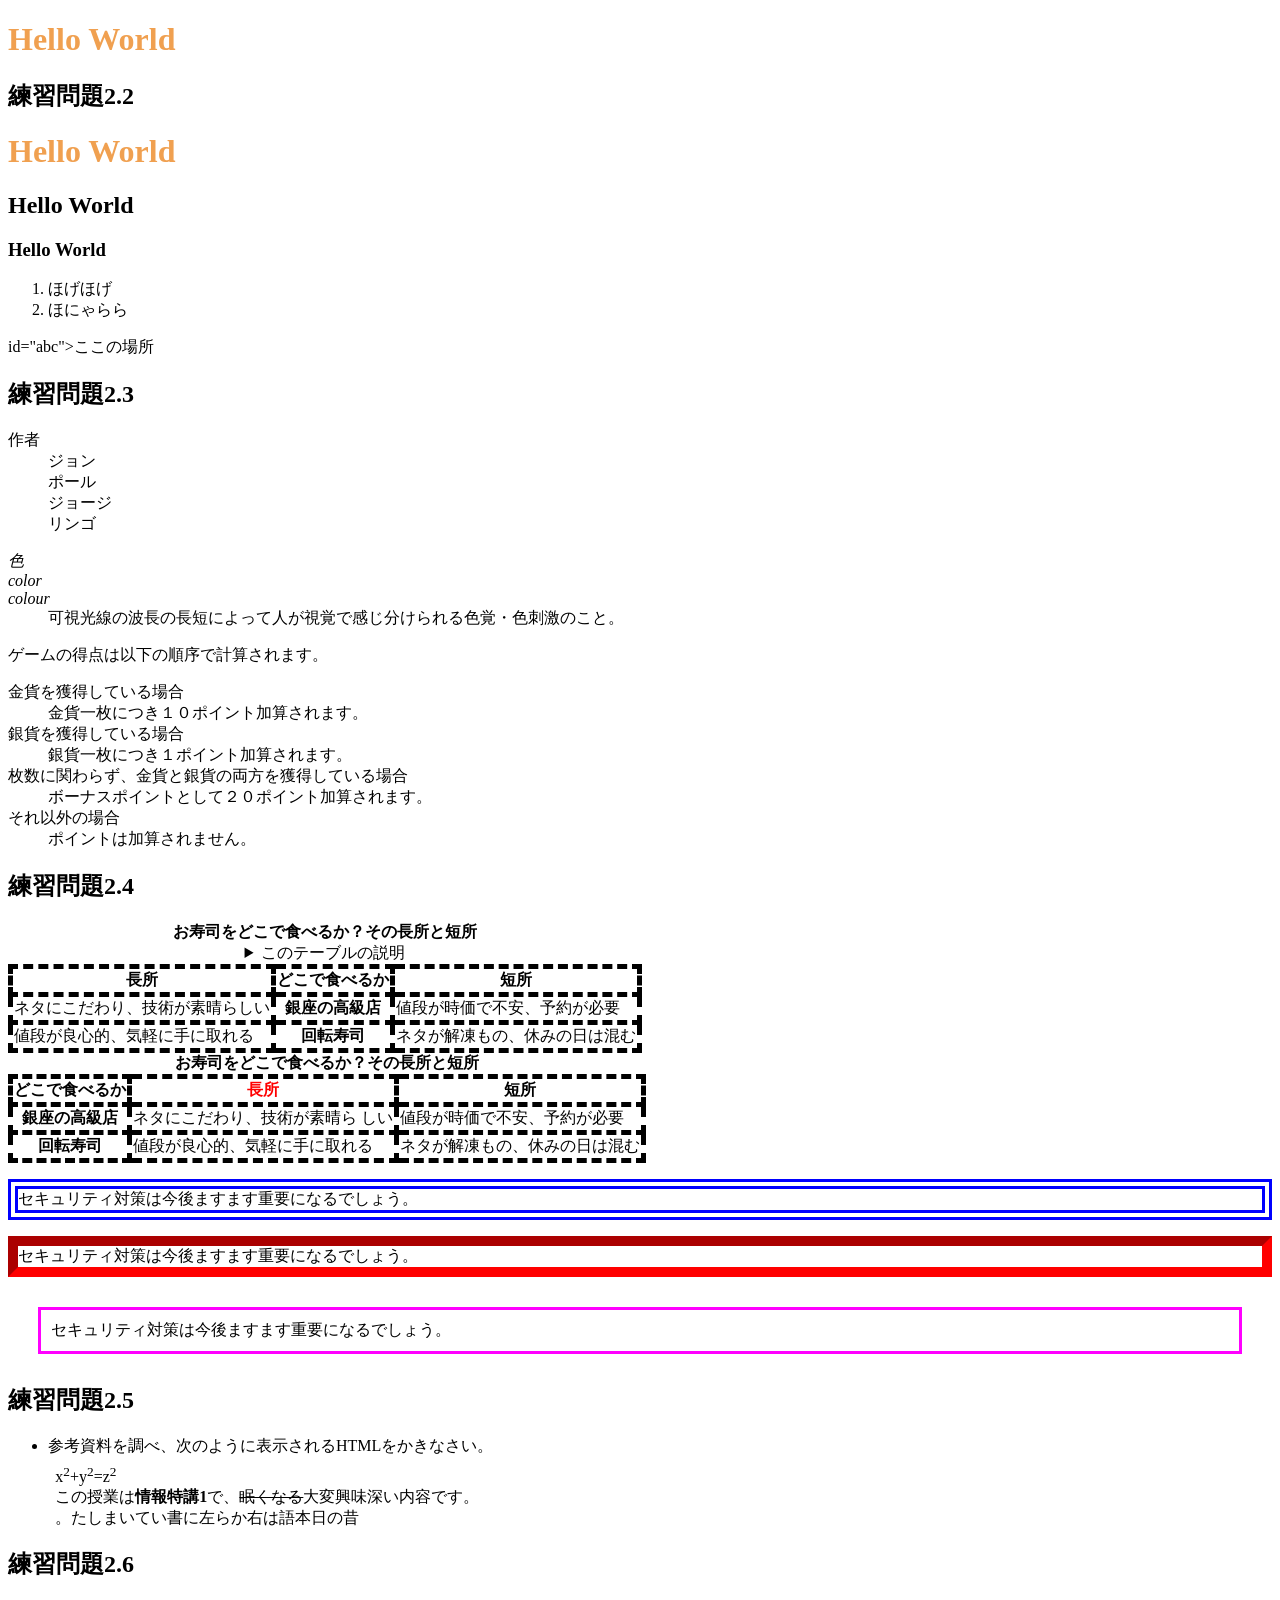
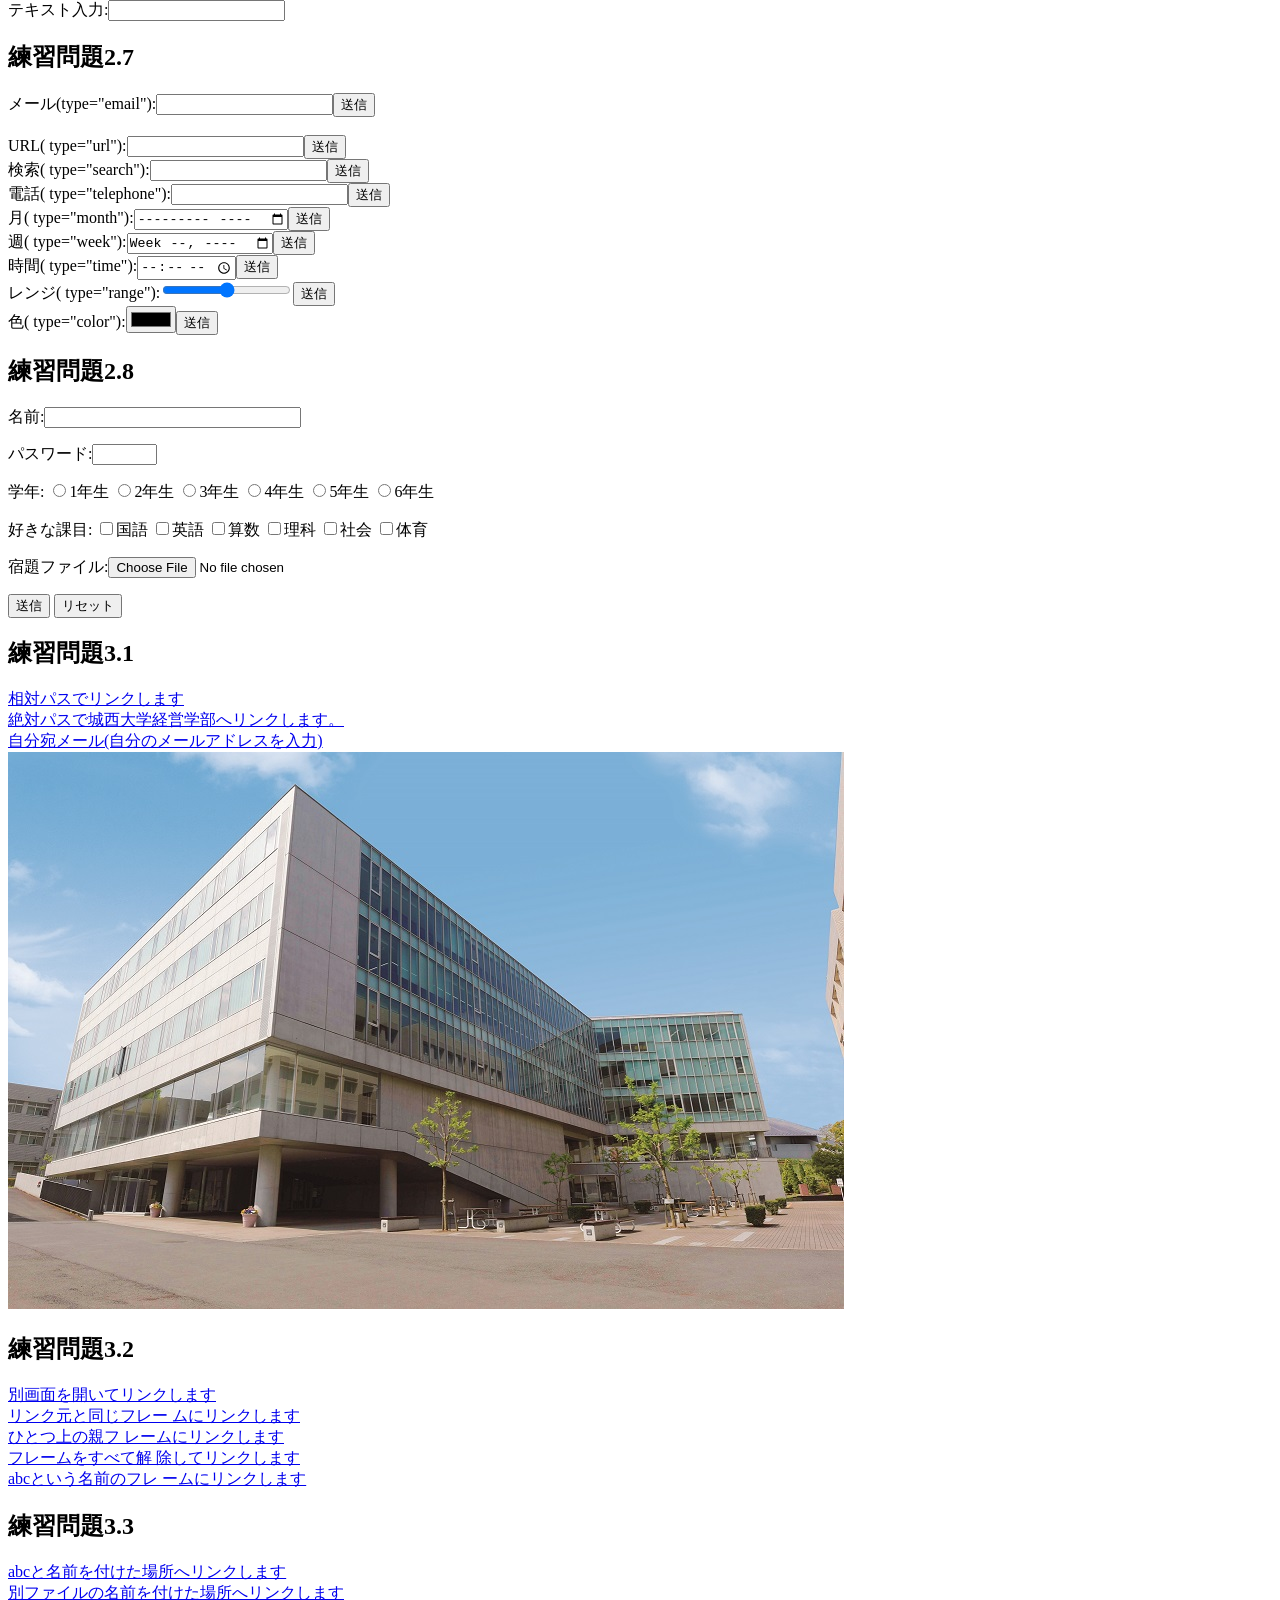
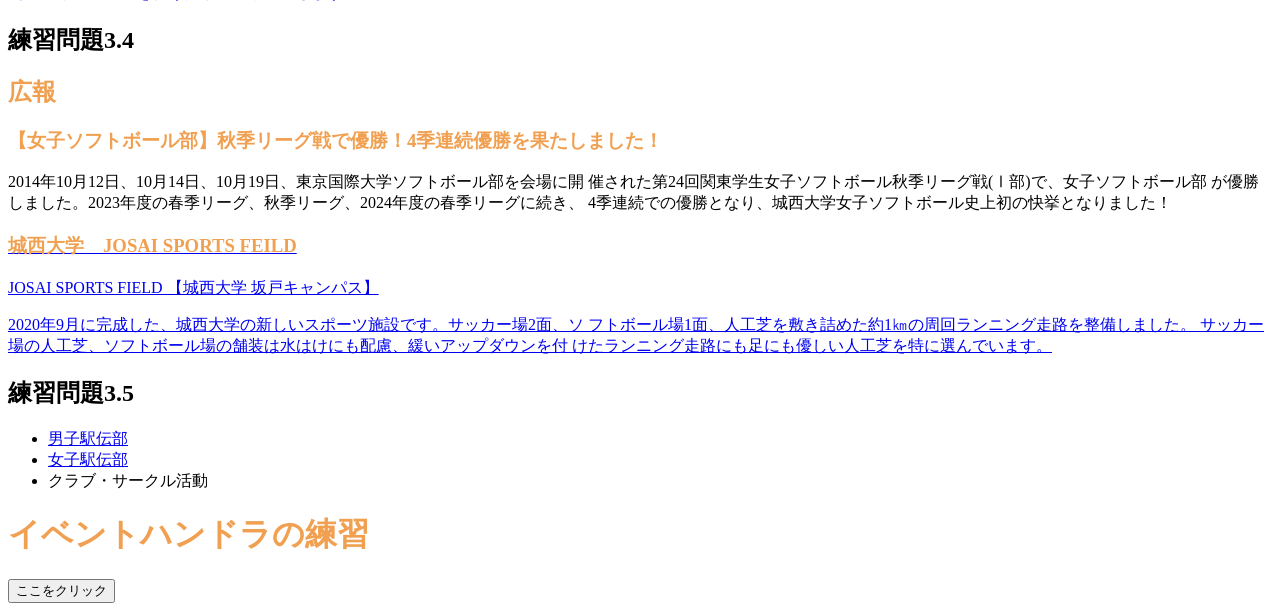
==== index.html @ 42b02889 "Update index.html" ====
<!DOCTYPE html>
<html lang="ja">
<head>
<meta charset="UTF-8">
<title>Web開発の練習2024秋季</title>
<link rel="stylesheet" href="mystyle.css">
<script src="myjs.js"></script> <!--この行を追加-->
</head>
  <body>
    <h1>Hello World</h1>
  <!--文字の大きさの練習-->
  <h2>練習問題2.2</h2>
  <h1>Hello World</h1>
  <h2>Hello World</h2>
  <h3>Hello World</h3>

<ol>
<li>ほげほげ</li>
<li>ほにゃらら</li>
</ol>
<a> id="abc">ここの場所</a>
    <h2>練習問題2.3</h2>
<dl>
<dt>作者</dt>
<dd>ジョン</dd>
<dd>ポール</dd>
<dd>ジョージ</dd>
<dd>リンゴ</dd>
</dl>
<dl>
<dt lang="ja"><dfn>色</dfn></dt>
<dt lang="en-US"><dfn>color</dfn></dt>
<dt lang="en-GB"><dfn>colour</dfn></dt>
<dd>可視光線の波長の長短によって人が視覚で感じ分けられる色覚・色刺激のこと。</dd>
</dl>
<p>ゲームの得点は以下の順序で計算されます。
</p>
<dl>
<dt>金貨を獲得している場合</dt>
<dd>金貨一枚につき１０ポイント加算されます。
</dd>
<dt>銀貨を獲得している場合</dt>
<dd>銀貨一枚につき１ポイント加算されます。</dd>
<dt>枚数に関わらず、金貨と銀貨の両方を獲得している場合</dt>
<dd>ボーナスポイントとして２０ポイント加算されます。 </dd>
<dt>それ以外の場合</dt>
<dd>ポイントは加算されません。</dd>
</dl>
    <h2>練習問題2.4</h2>
<table>
<caption>
<strong>お寿司をどこで食べるか？その長所と短所</strong>
<details>
<summary>このテーブルの説明</summary>
<p>以下のテーブルでは、２番目のカラムに寿司店のタイプが入れられ
ています。その左側にそのようなタイプのお店でお寿司を食べる場合
の長所が、右側に短所が入れられています。</p>
</details>
</caption>
<thead>
<tr><th>長所</th><th>どこで食べるか</th><th>短所</th></tr>
</thead>
<tbody>
<tr><td>ネタにこだわり、技術が素晴らしい</td><th>銀座の高級店
</th><td>値段が時価で不安、予約が必要</td></tr>
<tr><td>値段が良心的、気軽に手に取れる</td><th>回転寿司
</th><td>ネタが解凍もの、休みの日は混む</td></tr>
</tbody>
</table>
<table>
<caption>
<strong>お寿司をどこで食べるか？その長所と短所</strong>
</caption>
<thead>
<tr>
<th>どこで食べるか</th>
<th class="important">長所</th>
<th>短所</th></tr>
</thead>
<tbody>
<tr><th>銀座の高級店</th><td>ネタにこだわり、技術が素晴ら
しい</td><td>値段が時価で不安、予約が必要</td></tr>
<tr><th>回転寿司</th><td>値段が良心的、気軽に手に取れる
</td><td>ネタが解凍もの、休みの日は混む</td></tr>
</tbody>
</table>
<p class="sample1">セキュリティ対策は今後ますます重要になるでしょう。</p>
<p class="sample2">セキュリティ対策は今後ますます重要になるでしょう。</p>
<p class="sample3">セキュリティ対策は今後ますます重要になるでしょう。</p>
<h2>練習問題2.5</h2>
<ul>
<li>参考資料を調べ、次のように表示されるHTMLをかきなさい。
<p
style="margin:1ex">x<sup>2</sup>+y<sup>2</sup>=z<sup>2</sup>
<br>
この授業は<b>情報特講1</b>で、<s>眠くなる</s>大変興味深い内容です。<br>
<bdo dir="rtl">昔の日本語は右から左に書いていました。</bdo></p>
</li>
</ul>
<h2>練習問題2.6</h2>
<p>テキスト入力:<input type="text"></p>
<h2>練習問題2.7</h2>
<form action="xxx.php" method="post"><label>メール(type="email"):<input type="email"
name="email"></label><input type="submit" value="送信
"></form>

<br>
<form action="xxx.php" method="post"><label>URL(
type="url"):<input type="url" name="url"></label><input
type="submit" value="送信"></form>
<form action="xxx.php" method="post"><label>検索(
type="search"):<input type="search"
name="search"></label><input type="submit" value="送信
"></form>
<form action="xxx.php" method="post"><label>電話(
type="telephone"):<input type="tel"
name="tel"></label><input type="submit" value="送信
"></form>
<form action="xxx.php" method="post"><label>月(
type="month"):<input type="month"
name="month"></label><input type="submit" value="送信
"></form>
<form action="xxx.php" method="post"><label>週(
type="week"):<input type="week"
name="week"></label><input type="submit" value="送信
"></form>
<form action="xxx.php" method="post"><label>時間(
type="time"):<input type="time"
name="time"></label><input type="submit" value="送信
"></form>
<form action="xxx.php" method="post"><label>レンジ(
type="range"):<input type="range"
name="range"></label><input type="submit" value="送信
"></form>
<form action="xxx.php" method="post"><label>色(
type="color"):<input type="color"
name="color"></label><input type="submit" value="送信
"></form>
<h2>練習問題2.8</h2>
<P><label>名前:<input type="text" name="name" size="30" maxlength="20"></label></P>
<p><label>パスワード:<input type="password" name="pass" size="6"
maxlength="4"></label></p>
<p>学年:
<label><input type="radio" name="gakunen" value="1">1年生</label>
<label><input type="radio" name="gakunen" value="2">2年生</label>
<label><input type="radio" name="gakunen" value="3">3年生</label>
<label><input type="radio" name="gakunen" value="4">4年生</label>
<label><input type="radio" name="gakunen" value="5">5年生</label>
<label><input type="radio" name="gakunen" value="6">6年生</label>
</p>
<p>好きな課目:
<label><input type="checkbox" name="kamoku" value="kokugo">国語</label>
<label><input type="checkbox" name="kamoku" value="eigo">英語</label>
<label><input type="checkbox" name="kamoku" value="sansu">算数</label>
<label><input type="checkbox" name="kamoku" value="rika">理科</label>
<label><input type="checkbox" name="kamoku" value="syakai">社会</label>
<label><input type="checkbox" name="kamoku" value="taiiku">体育</label>
</p>
<p><label>宿題ファイル:<input type="file" name="syukudai"></label></p>
<p>
<input type="submit" value="送信">
<input type="reset" value="リセット">
</p>
<h2>練習問題3.1</h2>
<a href="a.html">相対パスでリンクします</a><br>
<a href=https://www.josai.ac.jp/management/>絶対パスで城西大学経営学部へリンクします。</a><br>
<a href="mailto:zm26331@josai.ac.jp">自分宛メール(自分のメールアドレスを入力)</a><br>
<a href="https://www.josai.ac.jp/managiment/">

<img src="./image/keiei_small.jpg" alt="城西大学経営
学部"></a>
<h2>練習問題3.2</h2>
<a href="a.html" target="_blank">別画面を開いてリンクします</a><br>
<a href="a.html" target="_self">リンク元と同じフレー
ムにリンクします</a><br>
<a href="a.html" target="_parent">ひとつ上の親フ
レームにリンクします</a><br>
<a href="a.html" target="_top">フレームをすべて解
除してリンクします</a><br>
<a href="a.html" target="abc">abcという名前のフレ
ームにリンクします</a><br>
 <h2>練習問題3.3</h2>
<a href="#abc">abcと名前を付けた場所へリンクします</a><br>
<a href="a.html#def">別ファイルの名前を付けた場所へリンクします</a>
 <h2>練習問題3.4</h2>
<aside class="ad">
<h1>広報</h1>
<a href="https://www.josai.ac.jp/tjp/news/nid00000293/"></a>
<section>
<h1>【女子ソフトボール部】秋季リーグ戦で優勝！4季連続優勝を果たしました！</h1>
<p>2014年10月12日、10月14日、10月19日、東京国際大学ソフトボール部を会場に開
催された第24回関東学生女子ソフトボール秋季リーグ戦(Ⅰ部)で、女子ソフトボール部
が優勝しました。2023年度の春季リーグ、秋季リーグ、2024年度の春季リーグに続き、
4季連続での優勝となり、城西大学女子ソフトボール史上初の快挙となりました！</p></section>
<a href="https://www.josai.ac.jp/about/facility/shimokawara/">
<section>
<h1>城西大学　JOSAI SPORTS FEILD </h1>
<p> JOSAI SPORTS FIELD 【城西大学 坂戸キャンパス】</p>
<p> 2020年9月に完成した、城西大学の新しいスポーツ施設です。サッカー場2面、ソ
フトボール場1面、人工芝を敷き詰めた約1㎞の周回ランニング走路を整備しました。
サッカー場の人工芝、ソフトボール場の舗装は水はけにも配慮、緩いアップダウンを付
けたランニング走路にも足にも優しい人工芝を特に選んでいます。</p>
</section>
</a>
</aside>
<h2>練習問題3.5</h2>
<nav>
<ul>
<li><a href="https://www.josai.ac.jp/tjp/clab/dansiekiden/
">男子駅伝部</a></li>
<li><a href="https://www.josai.ac.jp/tjp/club/josiekiden/
">女子駅伝部</a></li>
<li><a>クラブ・サークル活動</a></li>
</ul>
</nav>
<h1>イベントハンドラの練習</h1>
<input type="button" value="ここをクリック"
ondblclick="alert('Hello,Yuki!');">
</body>
</html>
---- mystyle.css ----
h1 {color: #F0A050;}
table {border-collapse: collapse;}
th,td {border: dashed thick black;}
th.important {color: red;}
p.sample1 {border: double 10px #0000ff;}
p.sample2 {border: inset 10px #ff0000;}
p.sample3 {margin: 30px 30px;padding: 10px;border: medium solid #ff00ff;}
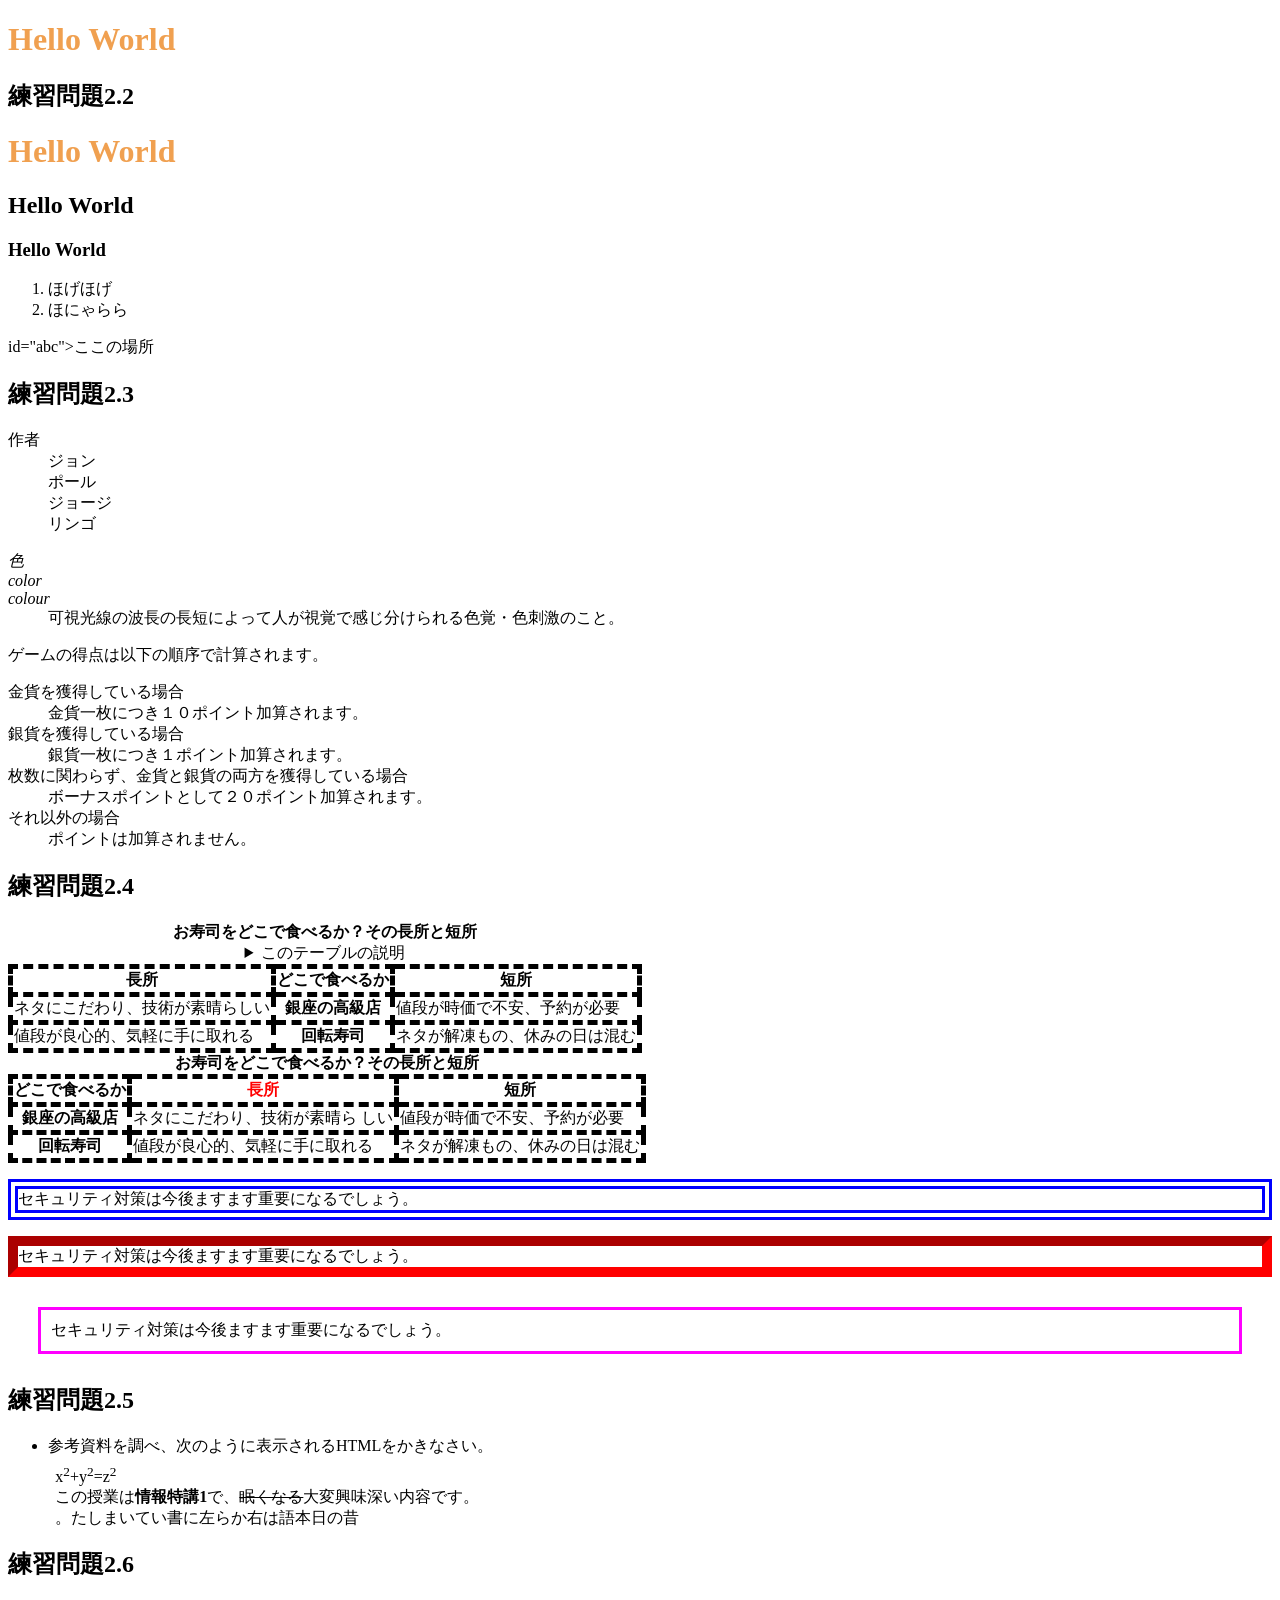
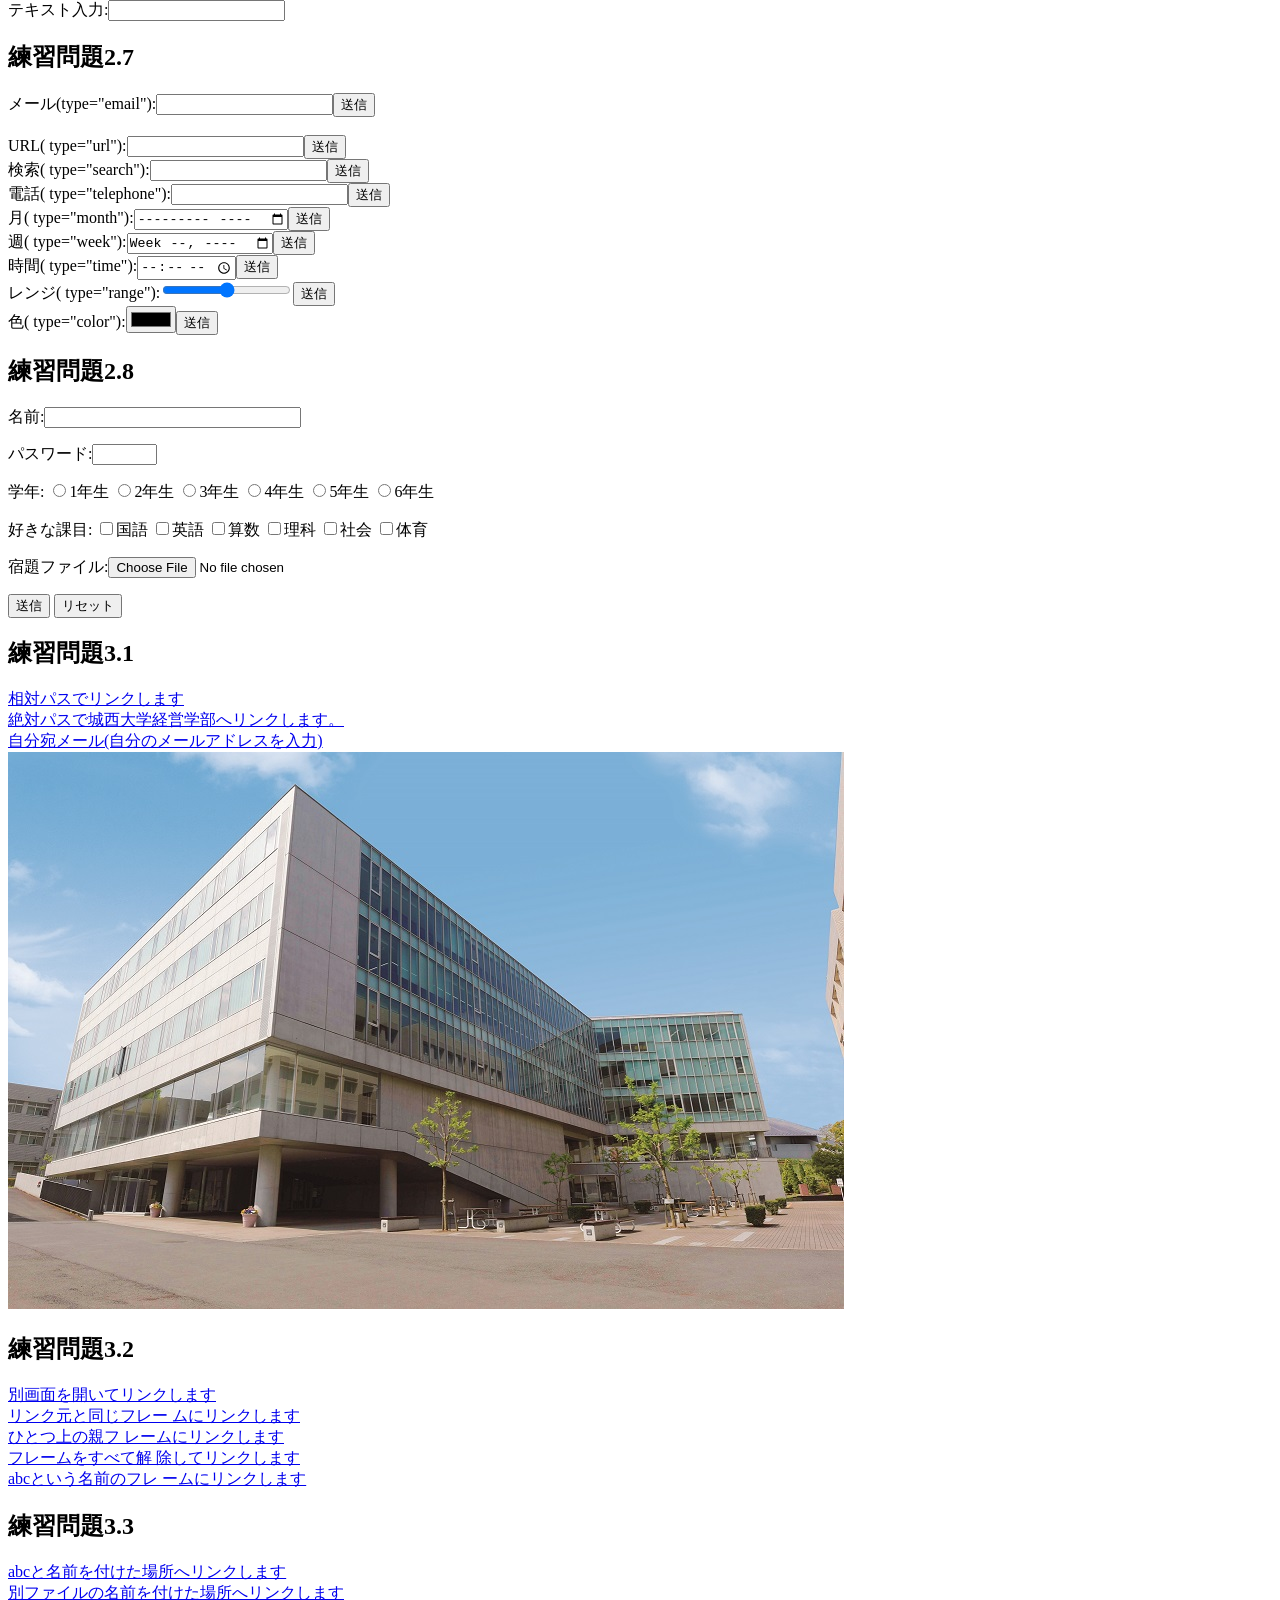
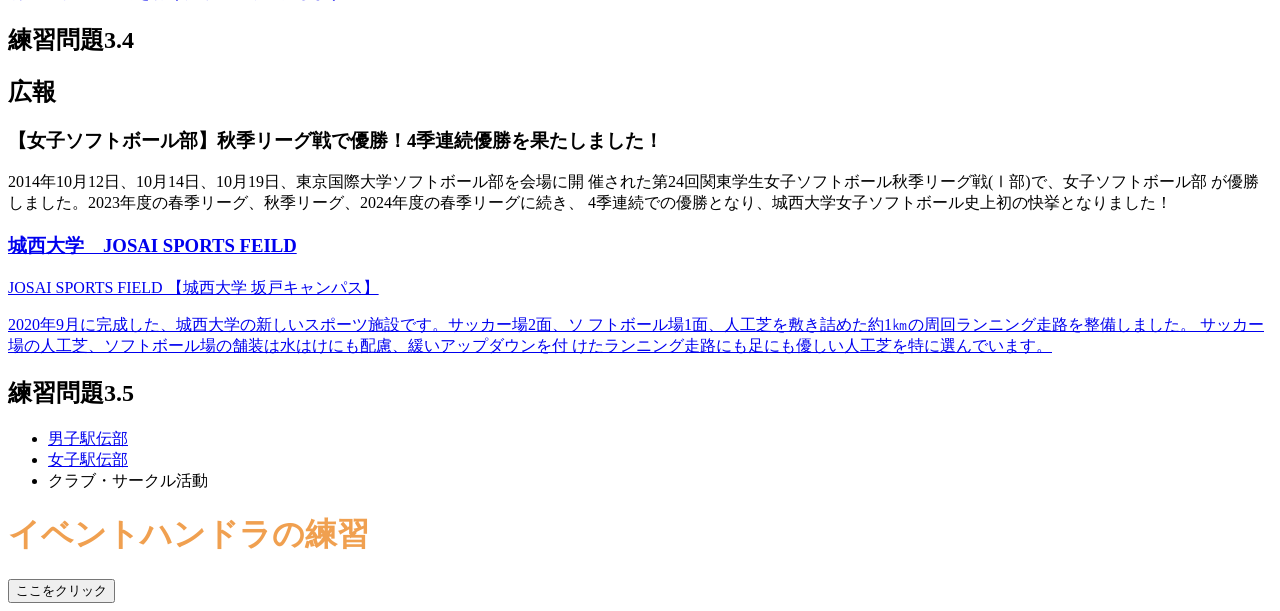
==== commit a0602eaa: "Update index.html" ====
--- a/index.html
+++ b/index.html
@@ -184,17 +184,17 @@
 <a href="a.html#def">別ファイルの名前を付けた場所へリンクします</a>
  <h2>練習問題3.4</h2>
 <aside class="ad">
-<h1>広報</h1>
+<h2>広報</h2>
 <a href="https://www.josai.ac.jp/tjp/news/nid00000293/"></a>
 <section>
-<h1>【女子ソフトボール部】秋季リーグ戦で優勝！4季連続優勝を果たしました！</h1>
+<h3>【女子ソフトボール部】秋季リーグ戦で優勝！4季連続優勝を果たしました！</h3>
 <p>2014年10月12日、10月14日、10月19日、東京国際大学ソフトボール部を会場に開
 催された第24回関東学生女子ソフトボール秋季リーグ戦(Ⅰ部)で、女子ソフトボール部
 が優勝しました。2023年度の春季リーグ、秋季リーグ、2024年度の春季リーグに続き、
 4季連続での優勝となり、城西大学女子ソフトボール史上初の快挙となりました！</p></section>
 <a href="https://www.josai.ac.jp/about/facility/shimokawara/">
 <section>
-<h1>城西大学　JOSAI SPORTS FEILD </h1>
+<h3>城西大学　JOSAI SPORTS FEILD </h3>
 <p> JOSAI SPORTS FIELD 【城西大学 坂戸キャンパス】</p>
 <p> 2020年9月に完成した、城西大学の新しいスポーツ施設です。サッカー場2面、ソ
 フトボール場1面、人工芝を敷き詰めた約1㎞の周回ランニング走路を整備しました。
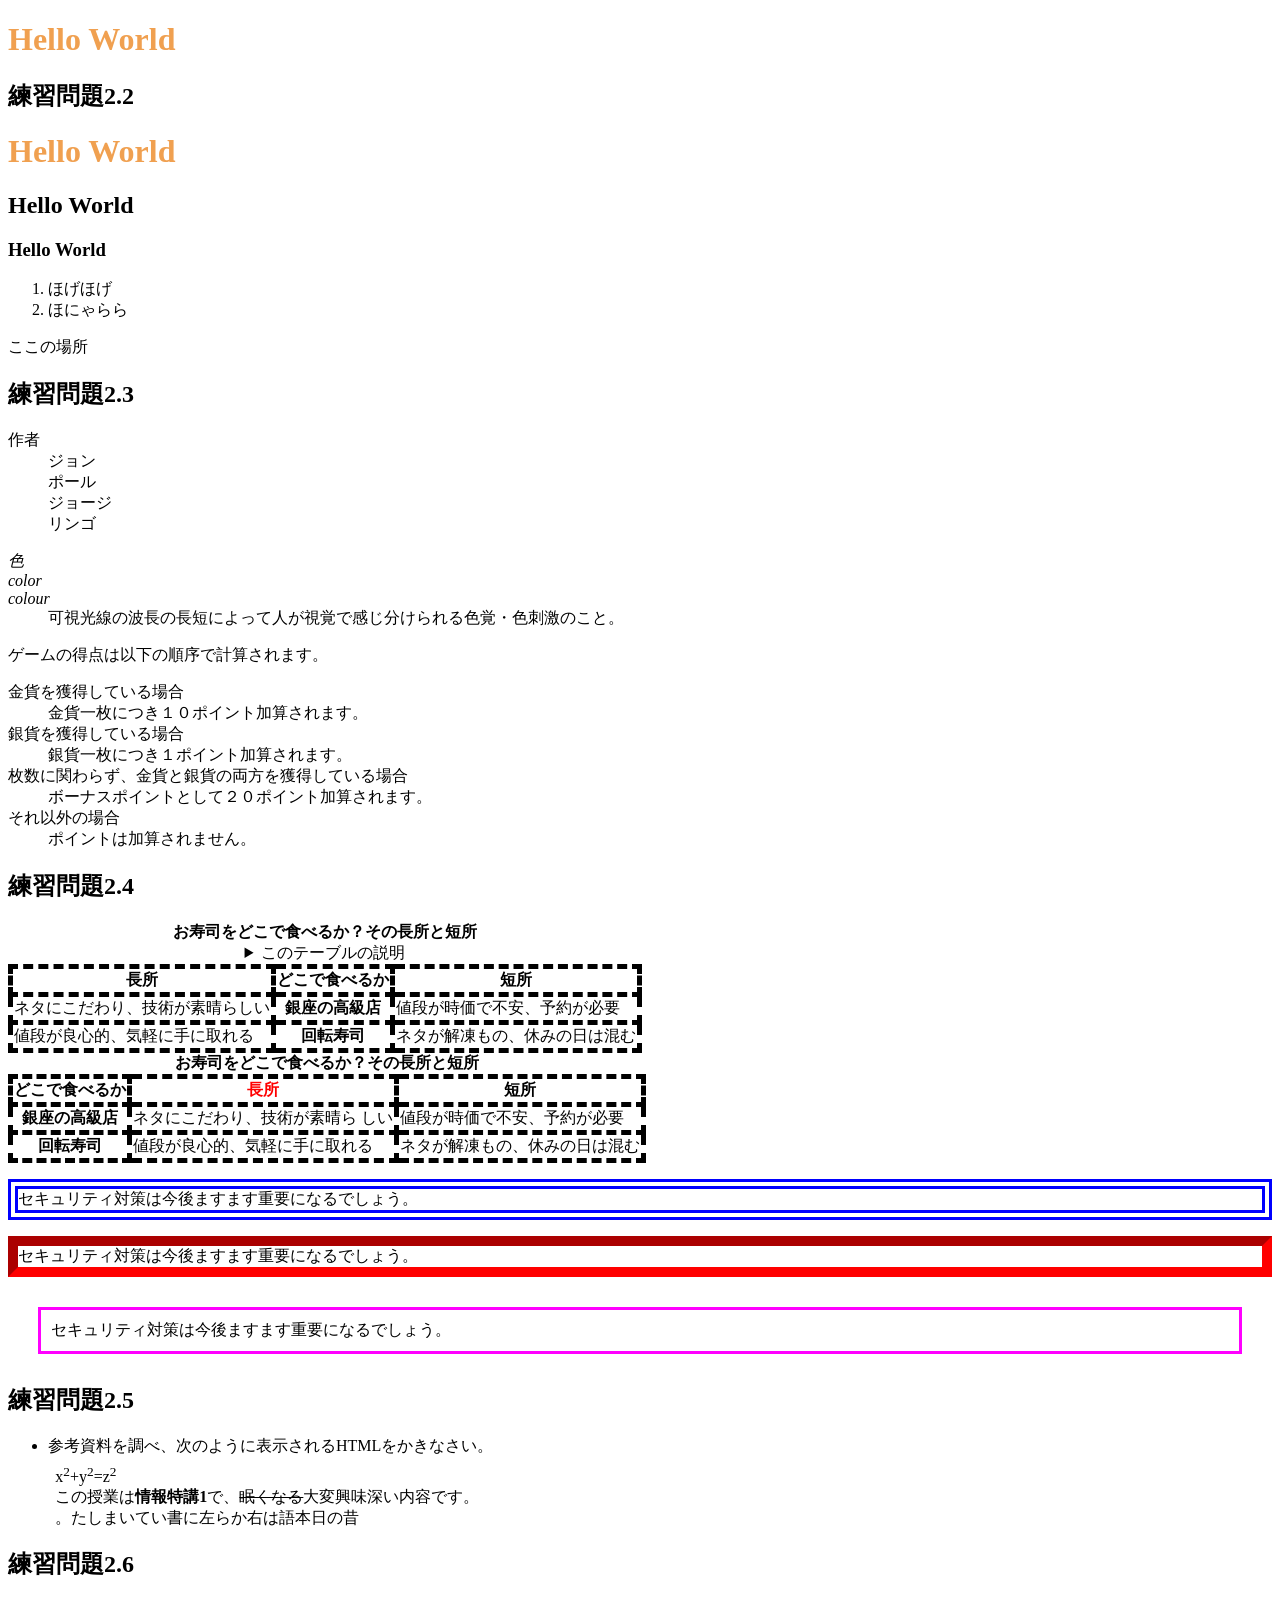
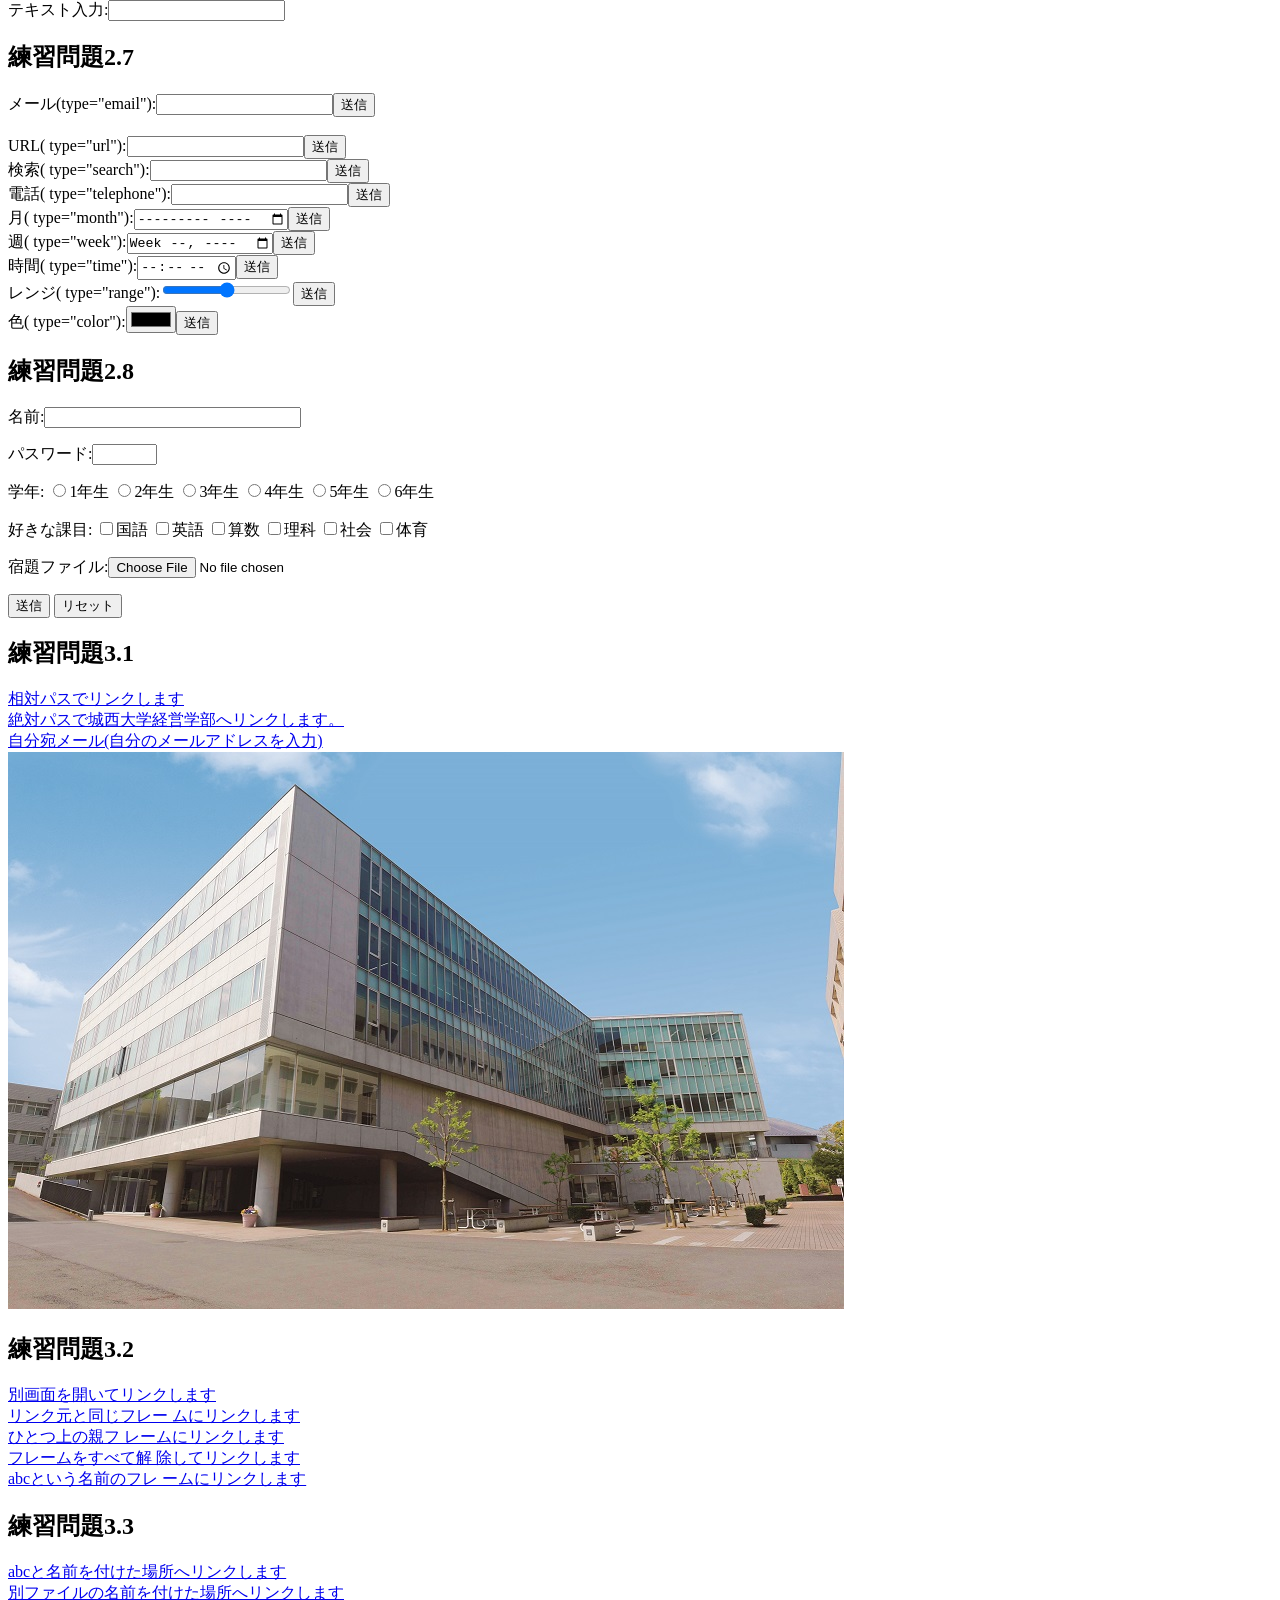
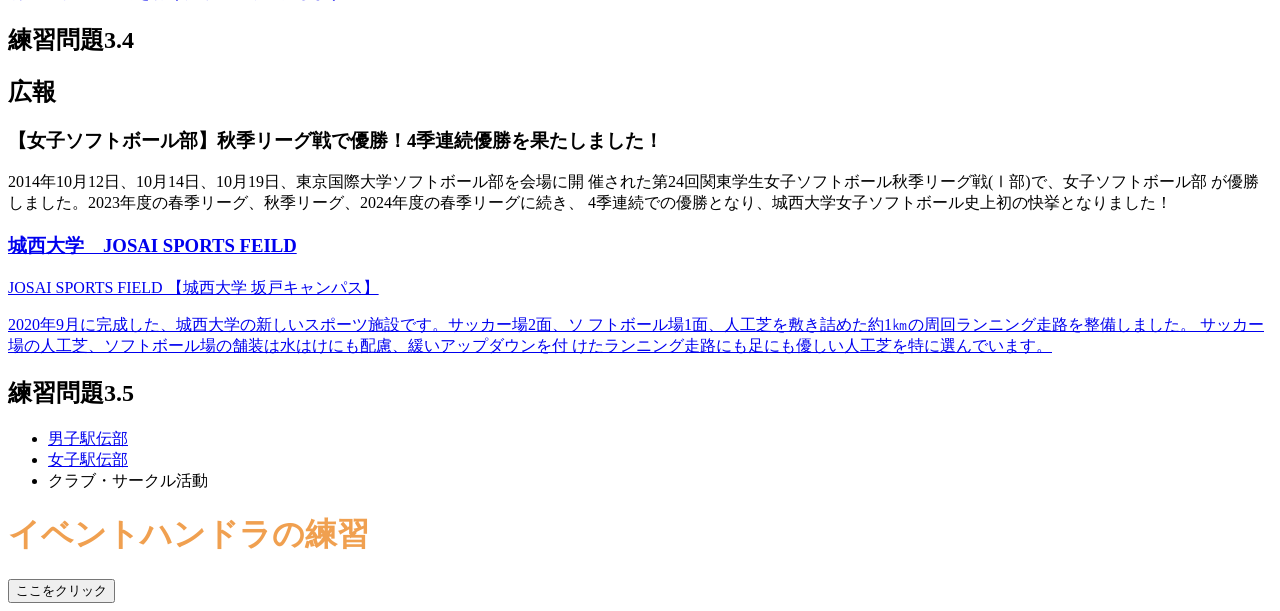
==== commit cbe8ae60: "Update index.html" ====
--- a/index.html
+++ b/index.html
@@ -18,7 +18,7 @@
 <li>ほげほげ</li>
 <li>ほにゃらら</li>
 </ol>
-<a> id="abc">ここの場所</a>
+<a id="abc">ここの場所</a>
     <h2>練習問題2.3</h2>
 <dl>
 <dt>作者</dt>
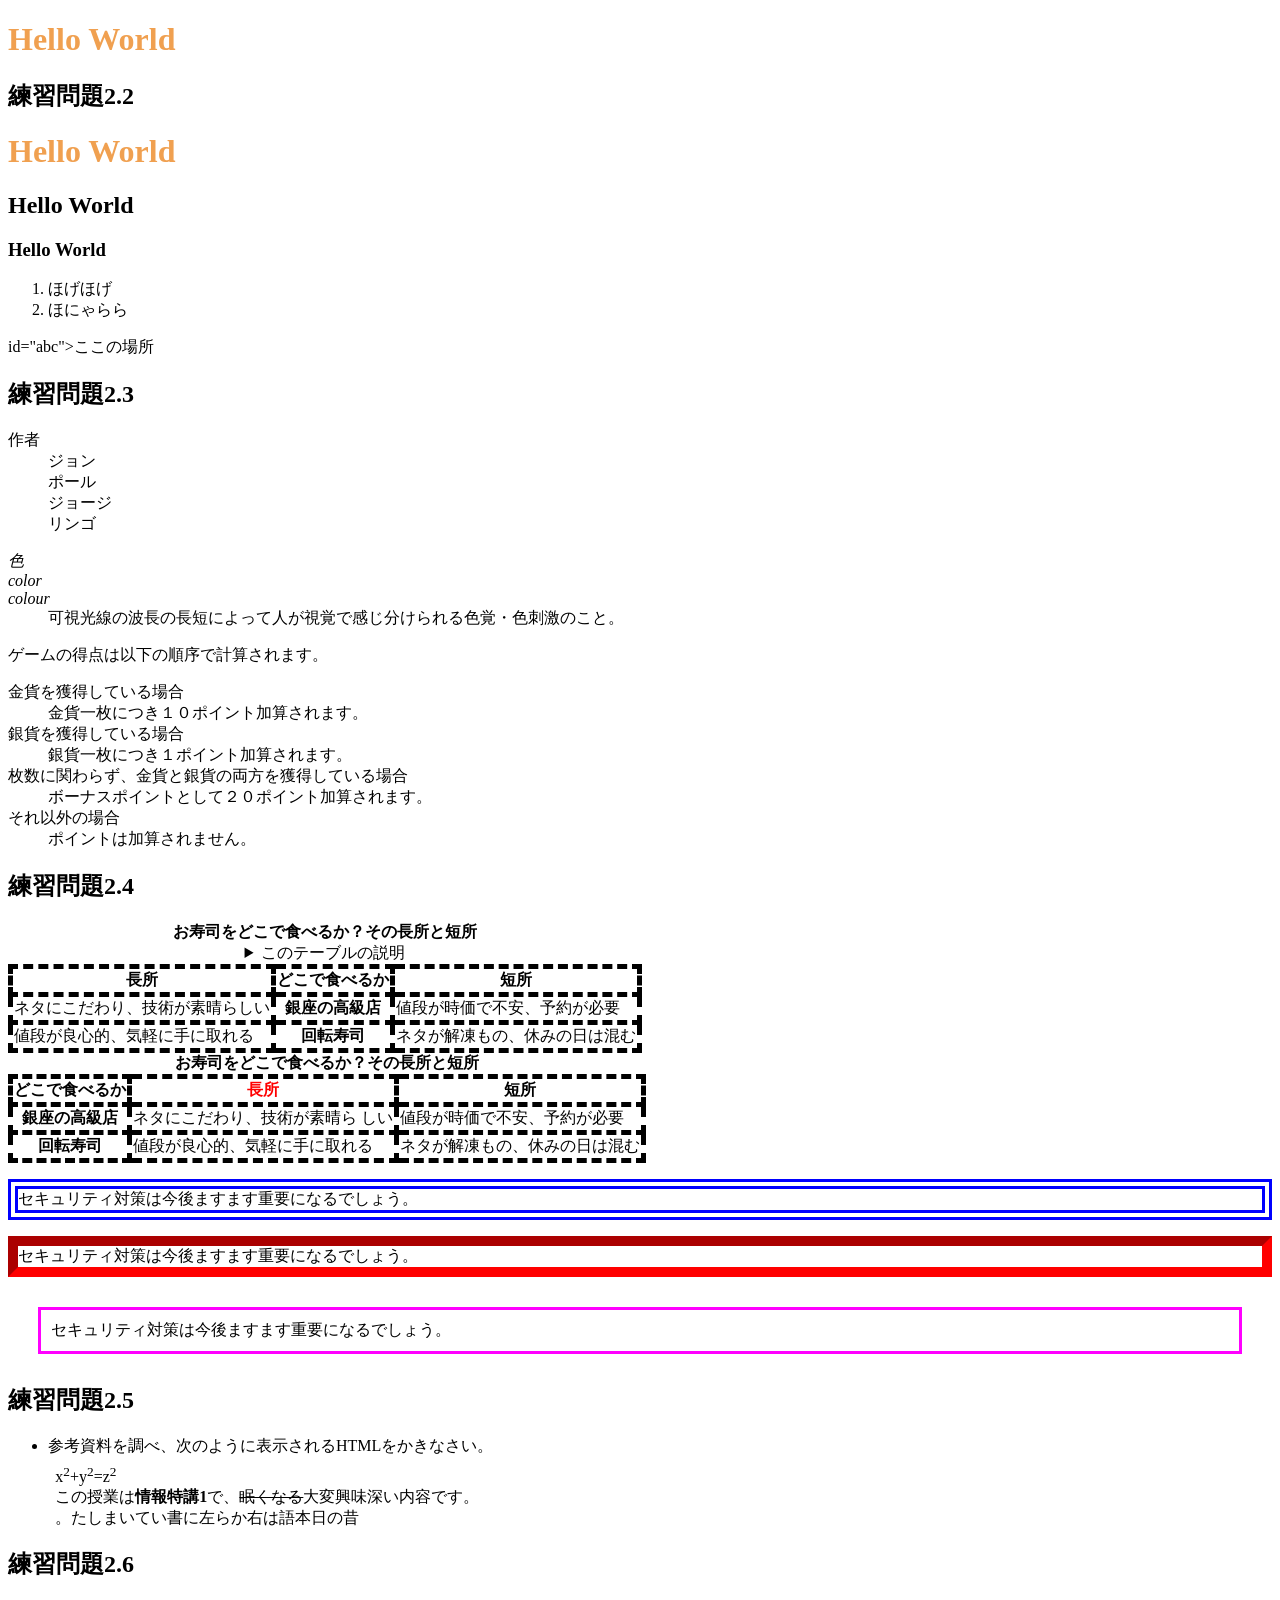
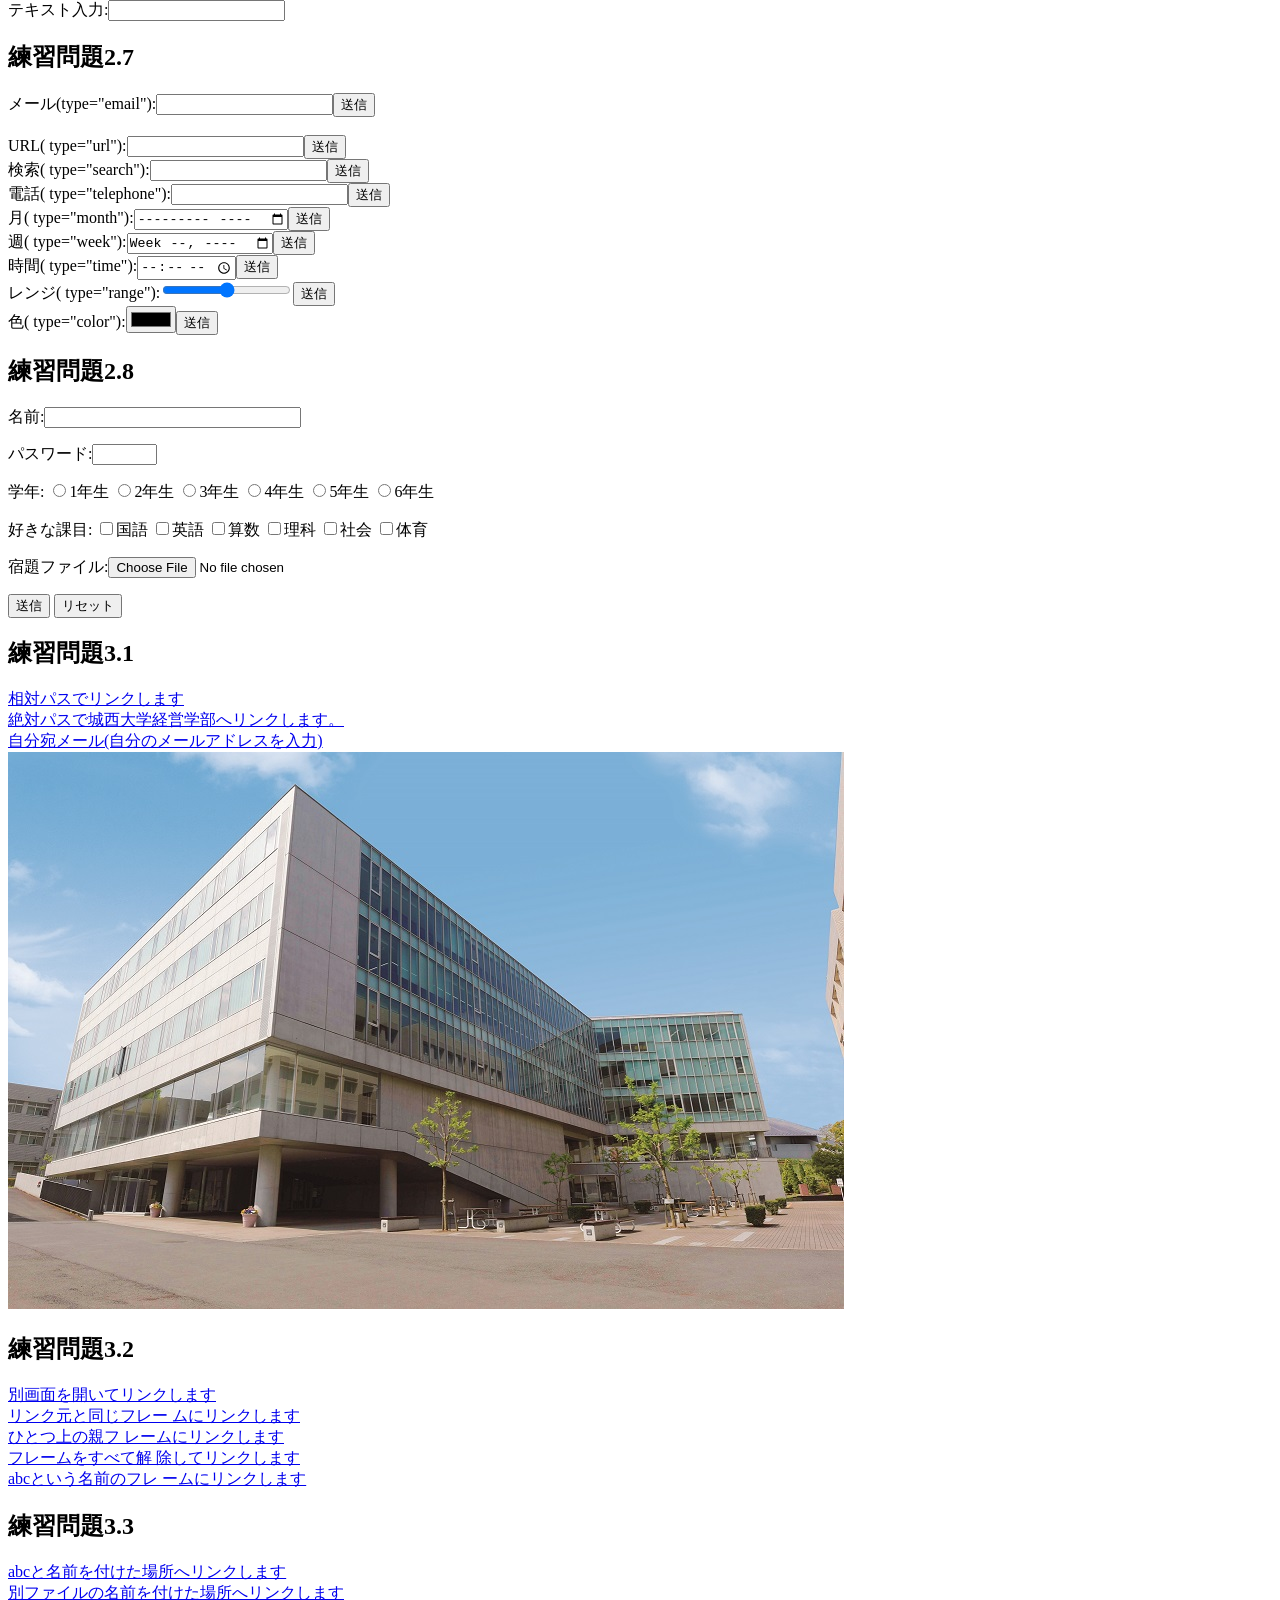
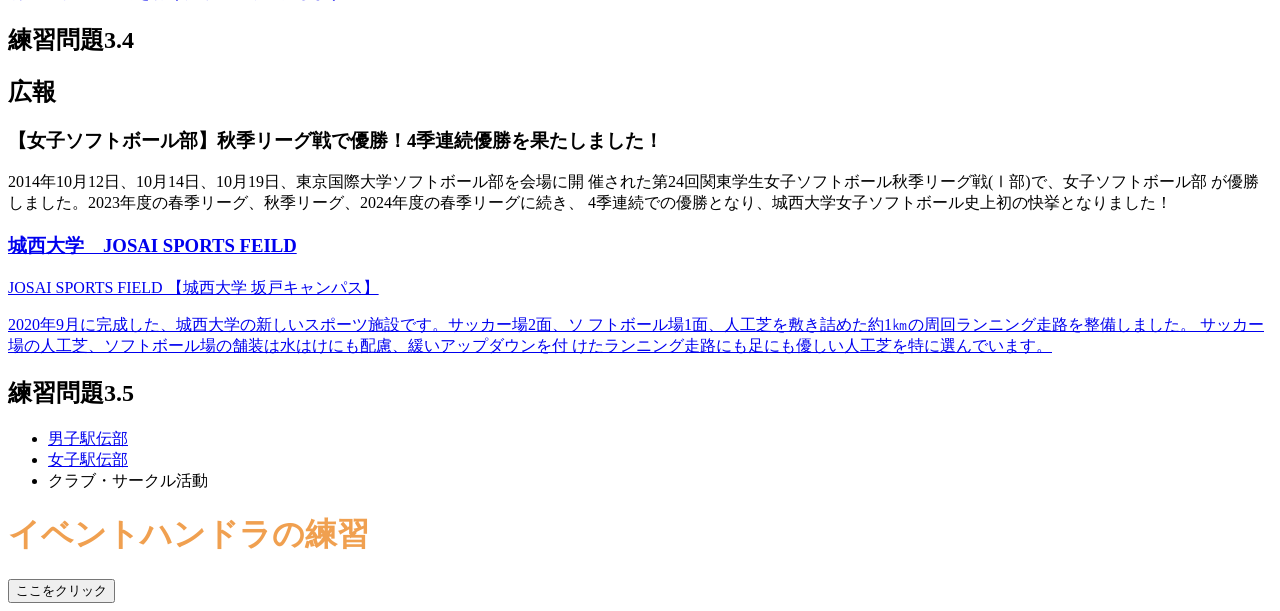
==== commit 666d7608: "Update index.html" ====
--- a/index.html
+++ b/index.html
@@ -18,7 +18,7 @@
 <li>ほげほげ</li>
 <li>ほにゃらら</li>
 </ol>
-<a id="abc">ここの場所</a>
+<a> id="abc">ここの場所</a>
     <h2>練習問題2.3</h2>
 <dl>
 <dt>作者</dt>
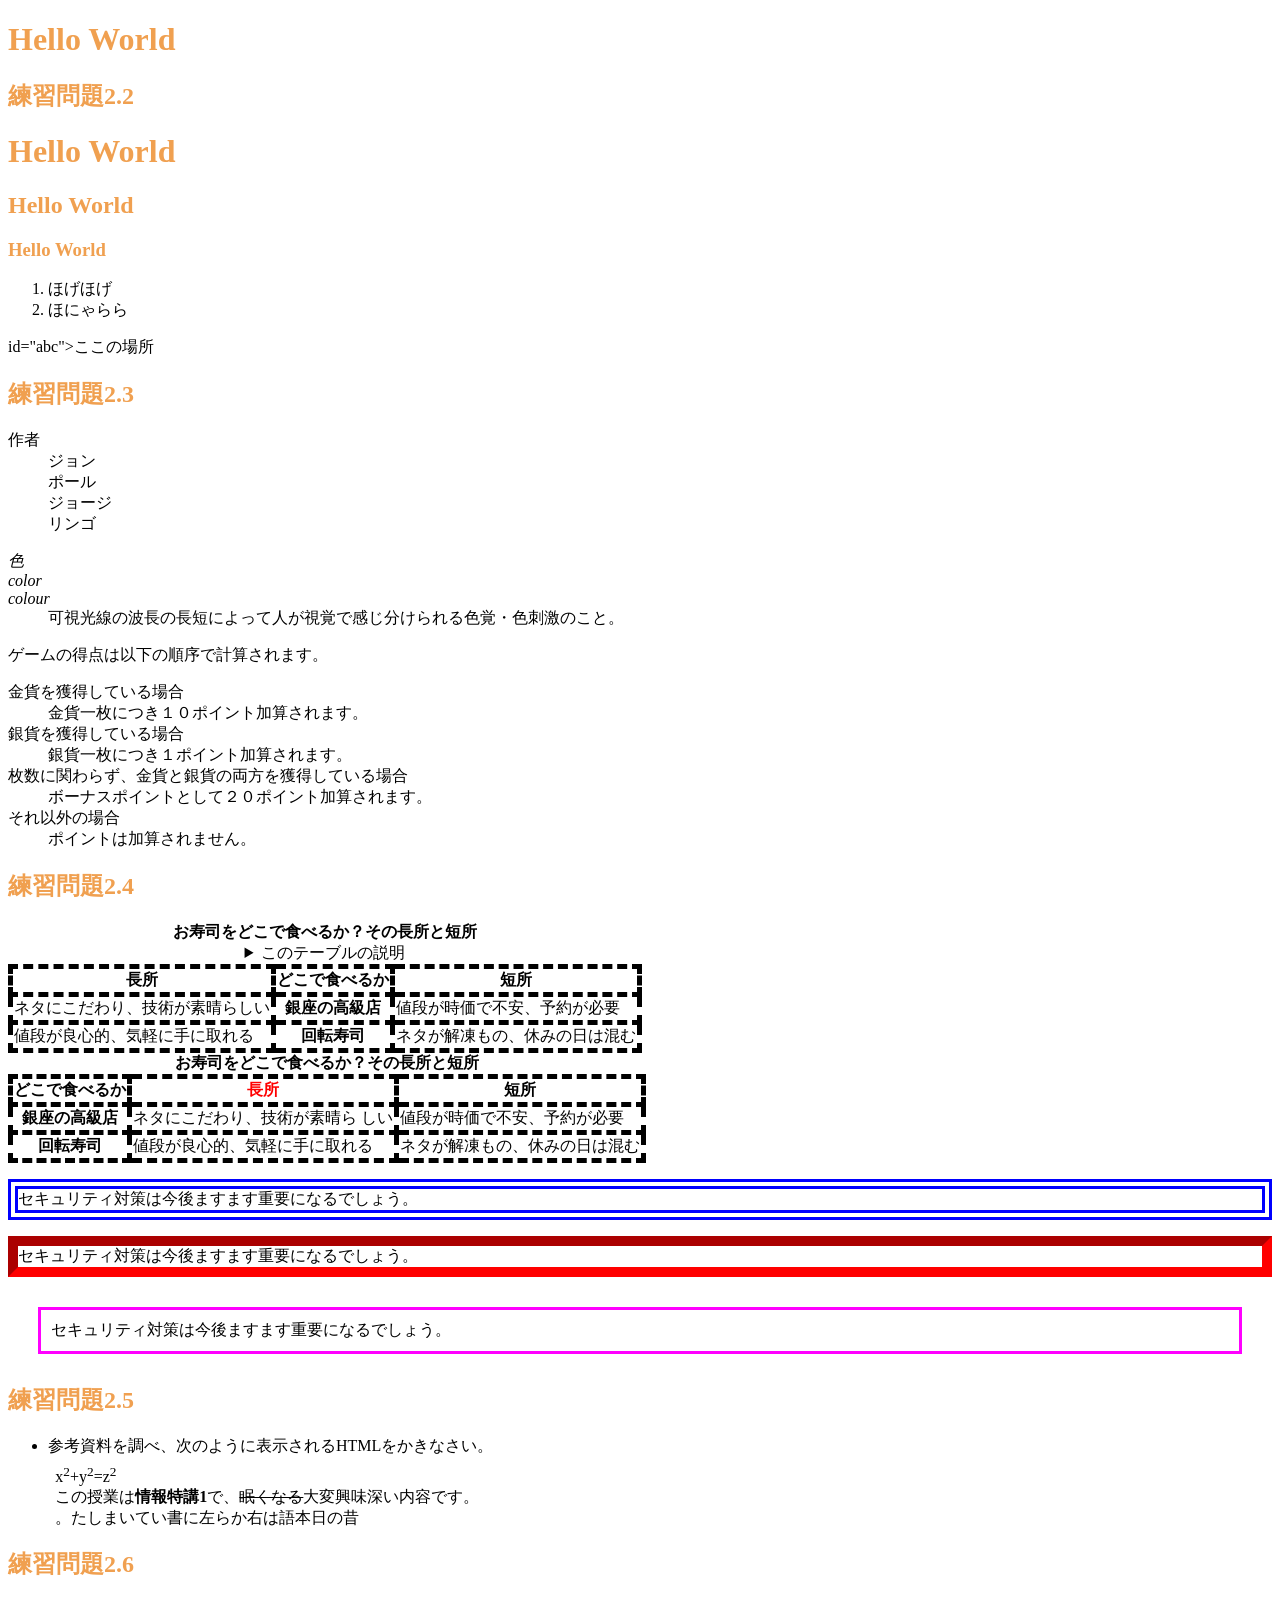
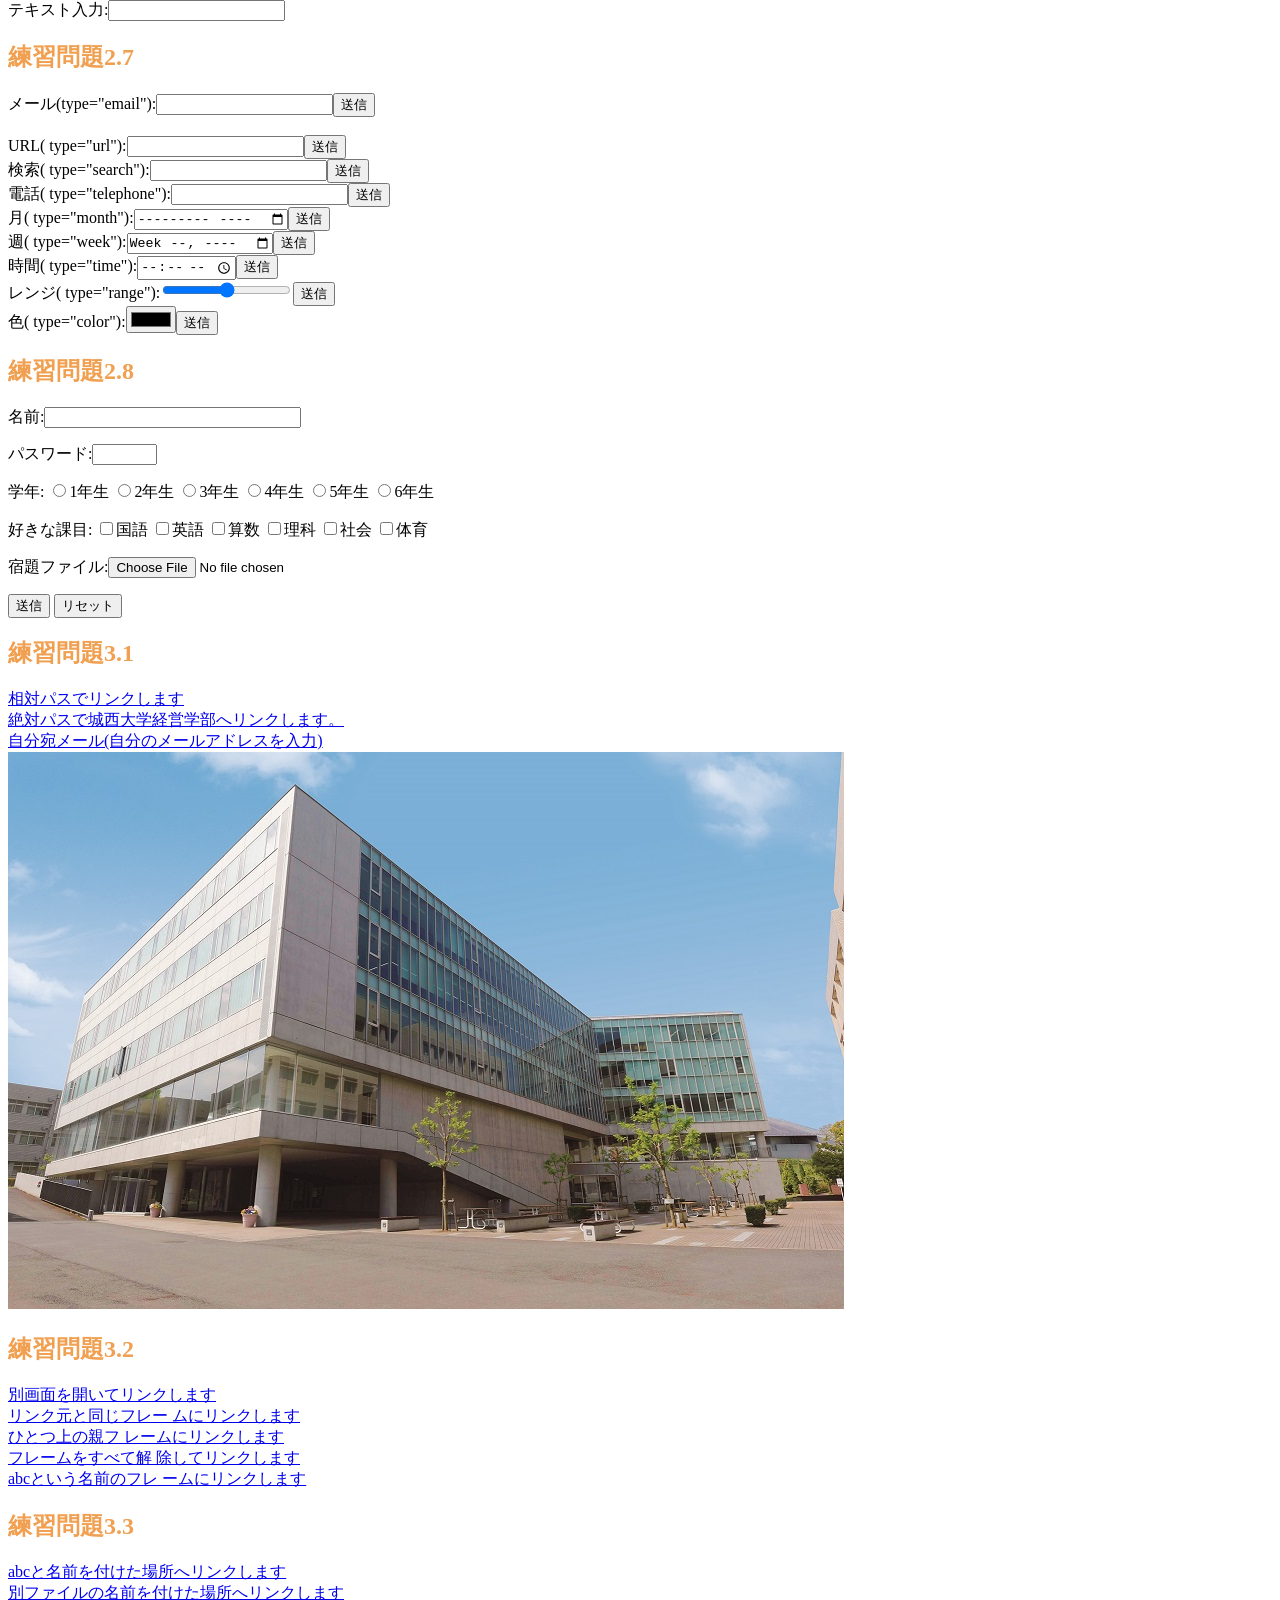
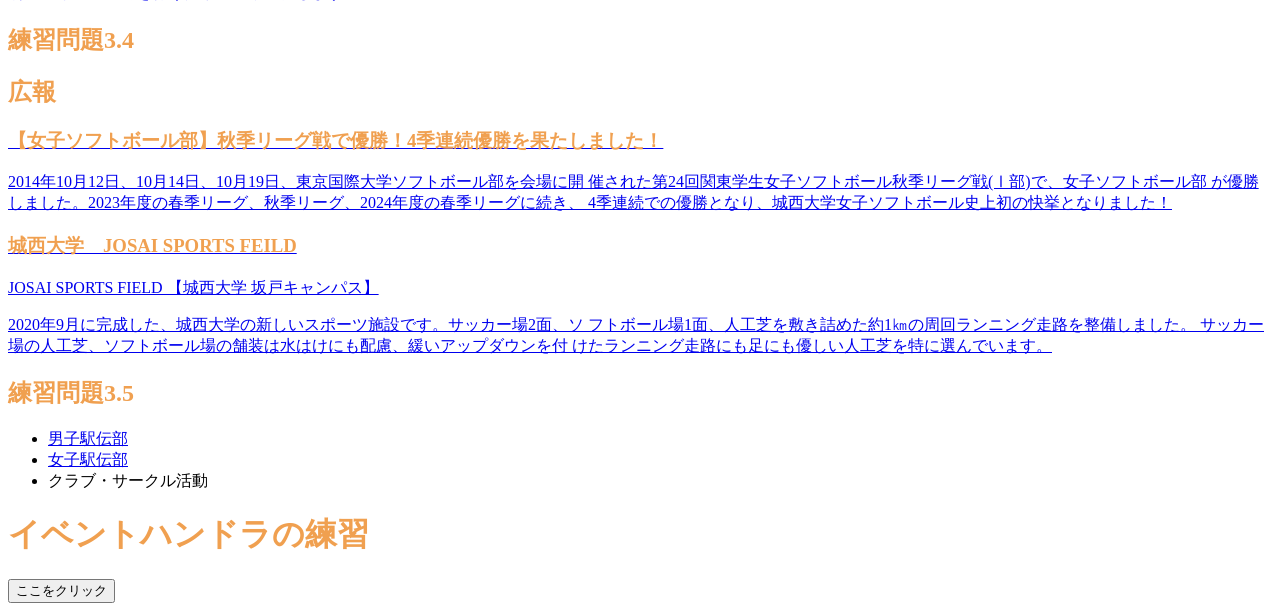
==== commit 98d16bc4: "Update index.html" ====
--- a/index.html
+++ b/index.html
@@ -185,13 +185,13 @@
  <h2>練習問題3.4</h2>
 <aside class="ad">
 <h2>広報</h2>
-<a href="https://www.josai.ac.jp/tjp/news/nid00000293/"></a>
+<a href="https://www.josai.ac.jp/tjp/news/nid00000293/">
 <section>
 <h3>【女子ソフトボール部】秋季リーグ戦で優勝！4季連続優勝を果たしました！</h3>
 <p>2014年10月12日、10月14日、10月19日、東京国際大学ソフトボール部を会場に開
 催された第24回関東学生女子ソフトボール秋季リーグ戦(Ⅰ部)で、女子ソフトボール部
 が優勝しました。2023年度の春季リーグ、秋季リーグ、2024年度の春季リーグに続き、
-4季連続での優勝となり、城西大学女子ソフトボール史上初の快挙となりました！</p></section>
+4季連続での優勝となり、城西大学女子ソフトボール史上初の快挙となりました！</p></section></a>
 <a href="https://www.josai.ac.jp/about/facility/shimokawara/">
 <section>
 <h3>城西大学　JOSAI SPORTS FEILD </h3>
--- a/mystyle.css
+++ b/mystyle.css
@@ -1,4 +1,4 @@
-h1 {color: #F0A050;}
+h1, h2, h3 {color: #F0A050;}
 table {border-collapse: collapse;}
 th,td {border: dashed thick black;}
 th.important {color: red;}
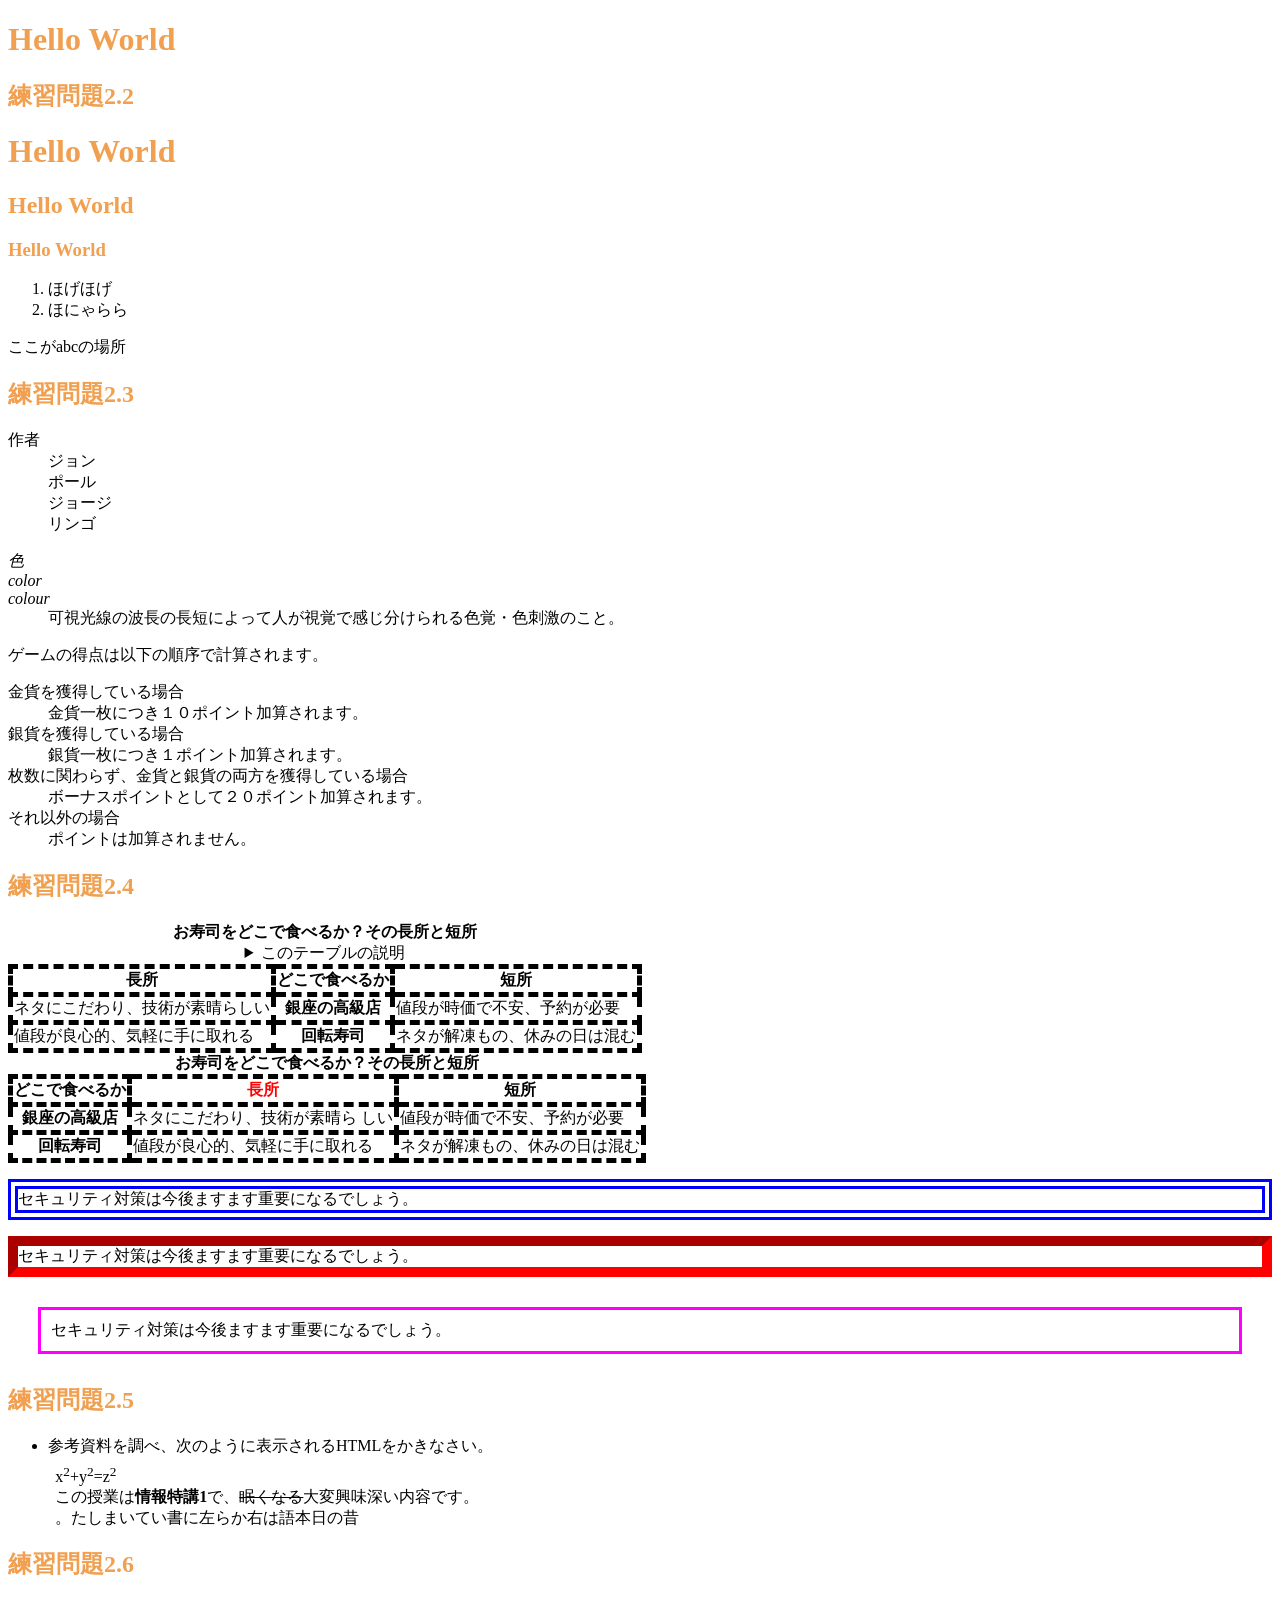
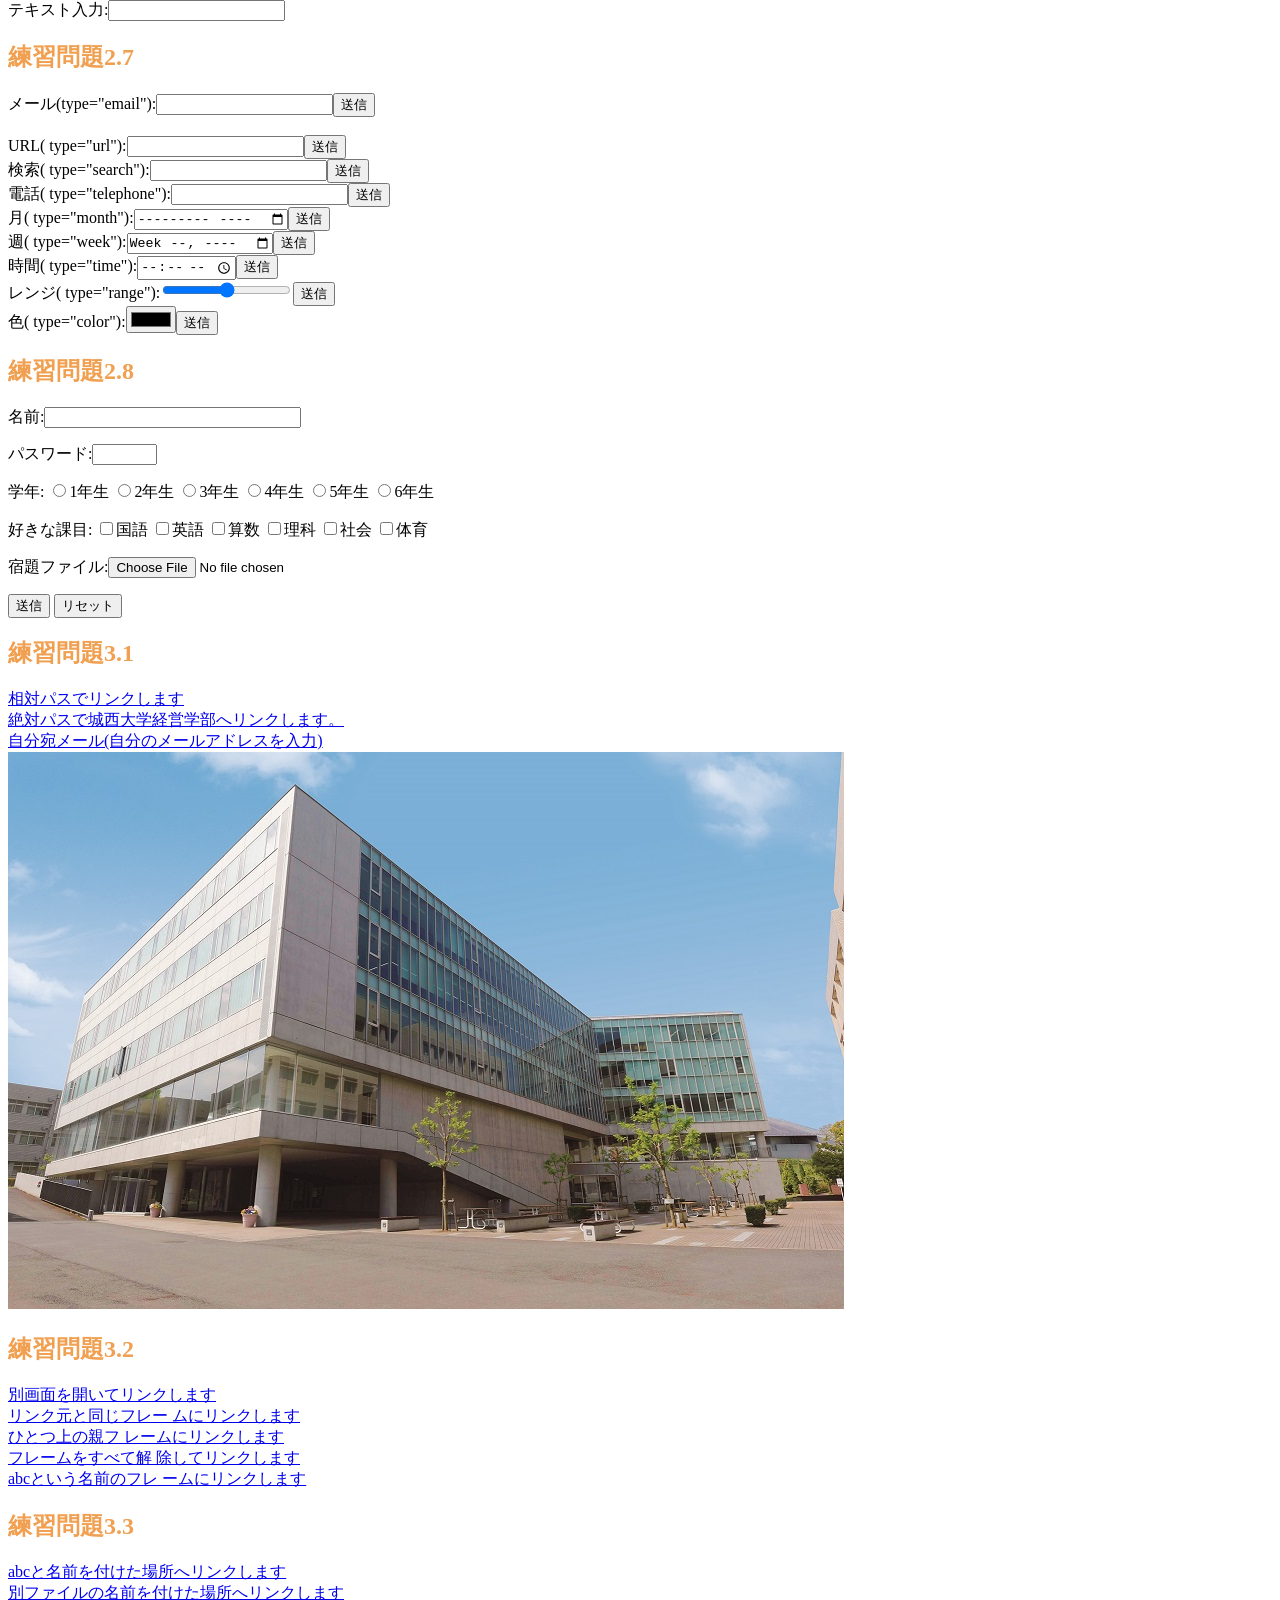
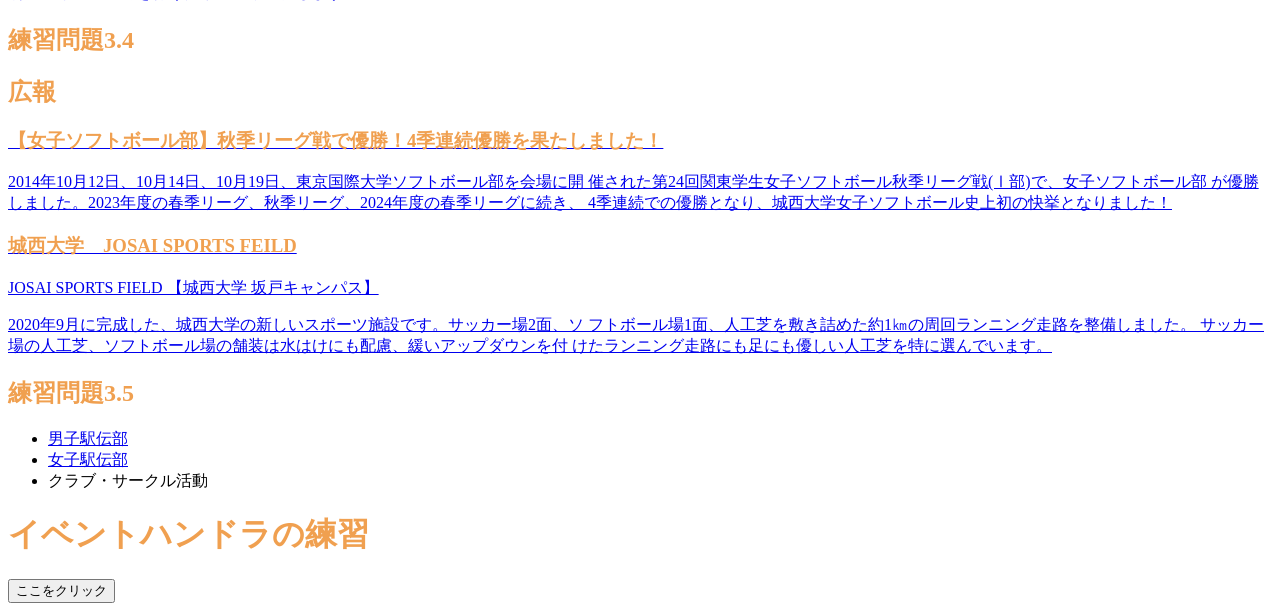
==== commit 017325d7: "Update index.html" ====
--- a/index.html
+++ b/index.html
@@ -18,7 +18,7 @@
 <li>ほげほげ</li>
 <li>ほにゃらら</li>
 </ol>
-<a> id="abc">ここの場所</a>
+<a id="abc">ここがabcの場所</a>
     <h2>練習問題2.3</h2>
 <dl>
 <dt>作者</dt>
@@ -165,7 +165,7 @@
 <a href="a.html">相対パスでリンクします</a><br>
 <a href=https://www.josai.ac.jp/management/>絶対パスで城西大学経営学部へリンクします。</a><br>
 <a href="mailto:zm26331@josai.ac.jp">自分宛メール(自分のメールアドレスを入力)</a><br>
-<a href="https://www.josai.ac.jp/managiment/">
+<a href="https://www.josai.ac.jp/management/">
 
 <img src="./image/keiei_small.jpg" alt="城西大学経営
 学部"></a>
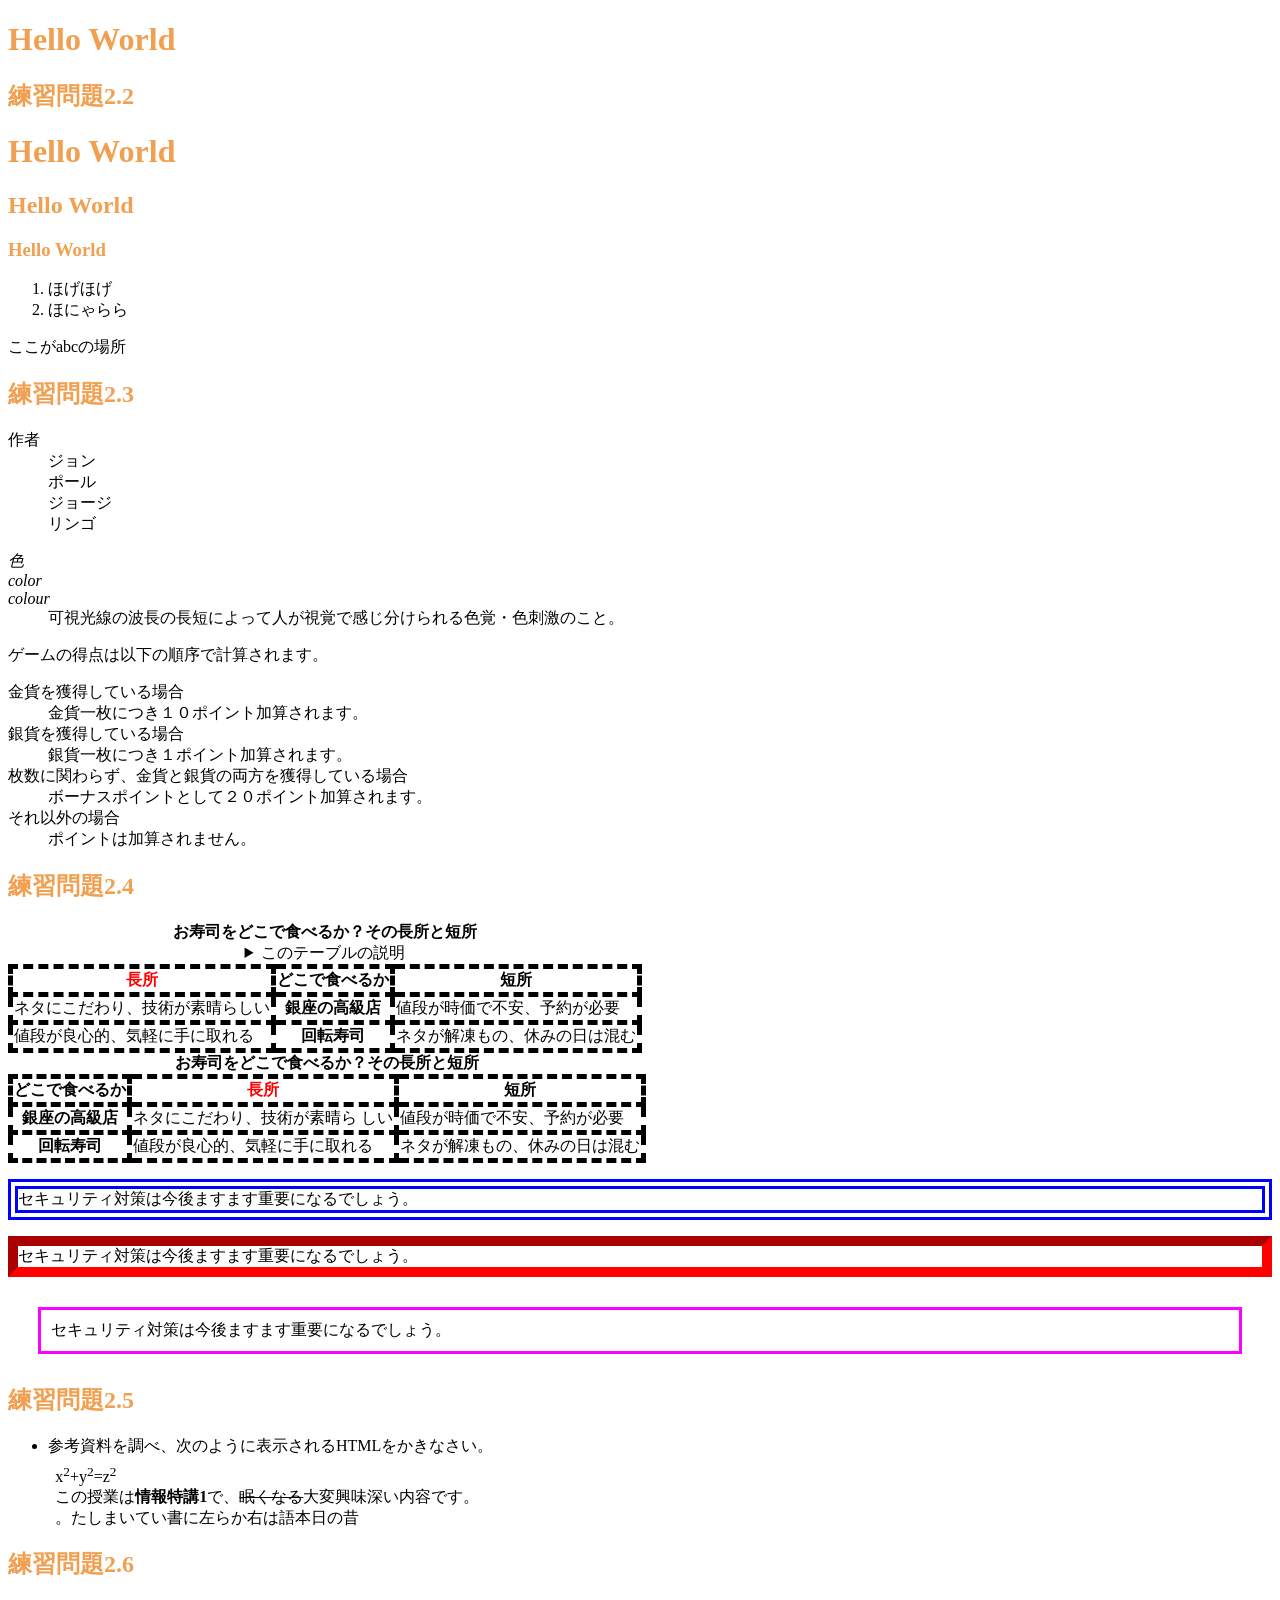
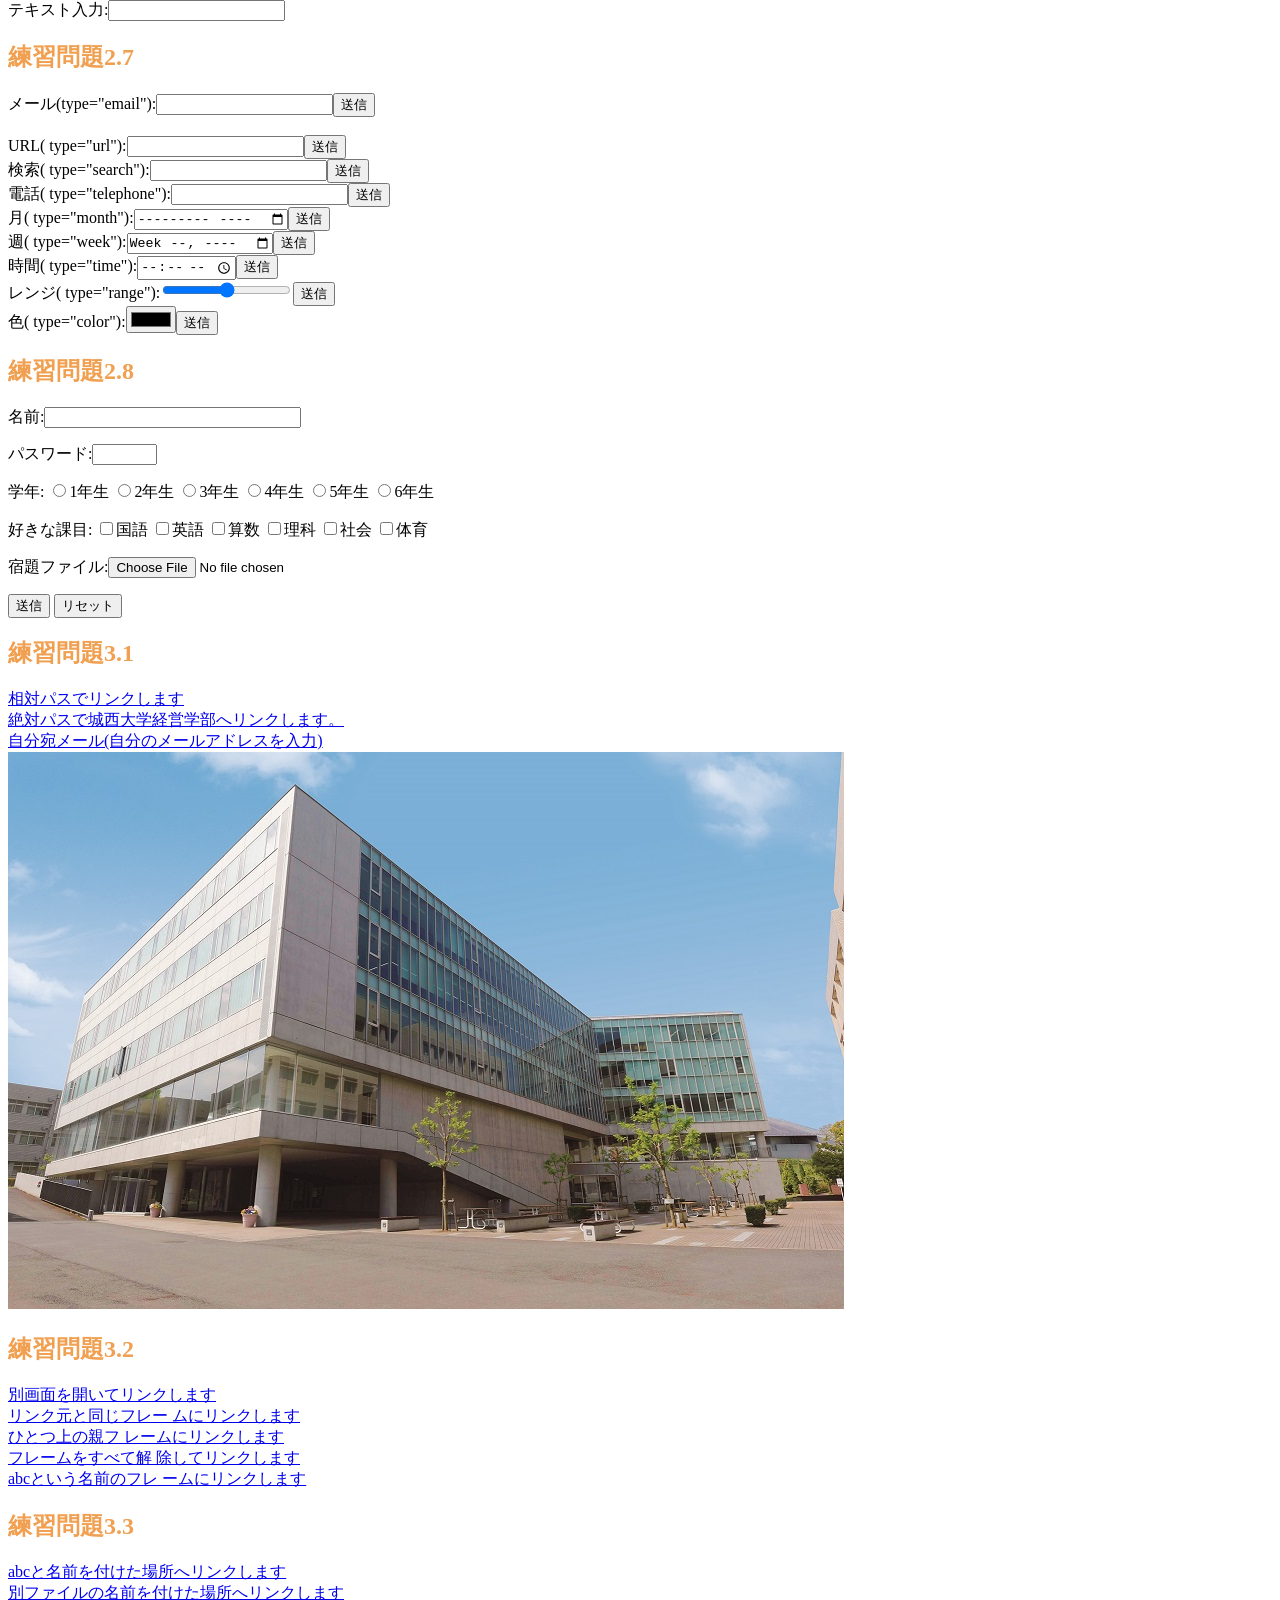
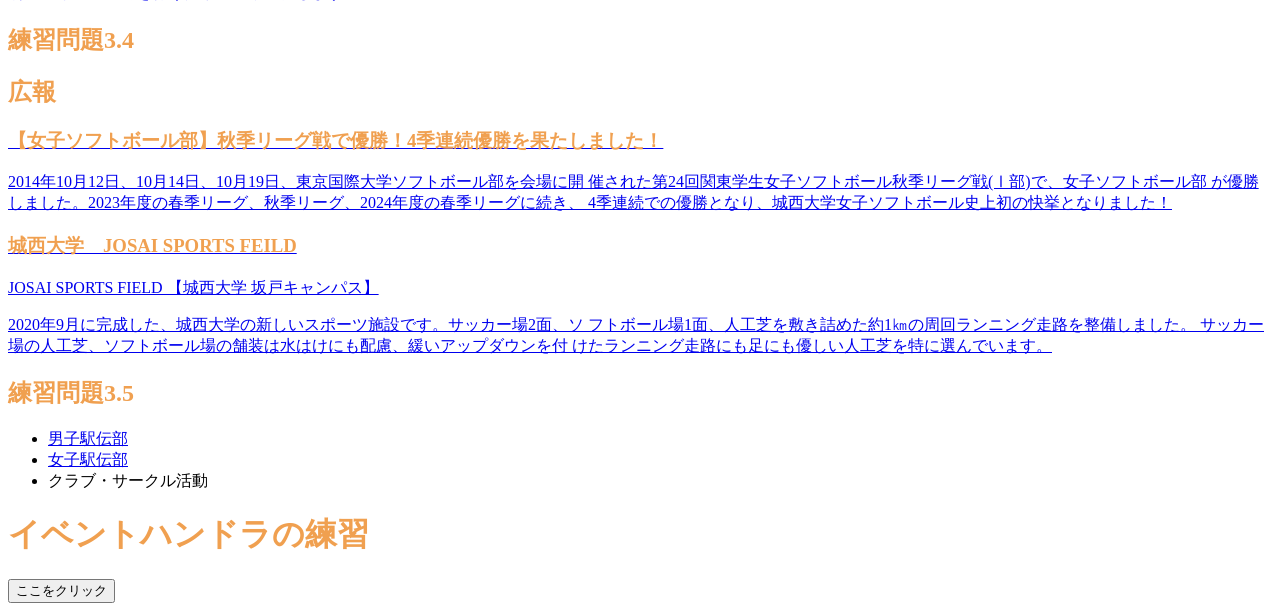
==== commit 0ba95a13: "Add 'important' class to pros column header" ====
--- a/index.html
+++ b/index.html
@@ -58,7 +58,7 @@
 </details>
 </caption>
 <thead>
-<tr><th>長所</th><th>どこで食べるか</th><th>短所</th></tr>
+<tr><th class="important">長所</th><th>どこで食べるか</th><th>短所</th></tr>
 </thead>
 <tbody>
 <tr><td>ネタにこだわり、技術が素晴らしい</td><th>銀座の高級店
